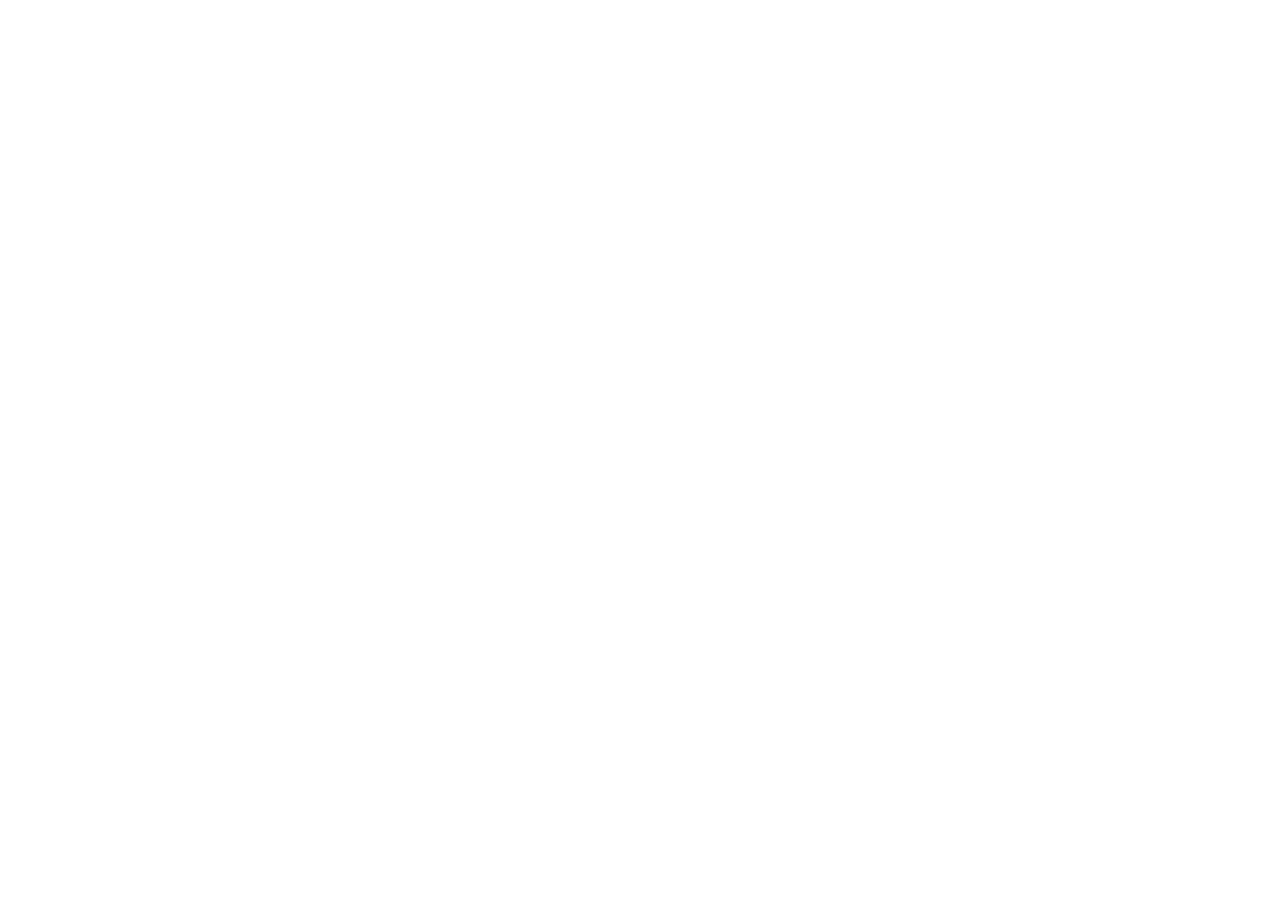
==== panda.html @ 5cc6fb47 "all basic files are added" ====
<!DOCTYPE html>
<html lang="en">
<head>
    <meta charset="UTF-8">
    <meta http-equiv="X-UA-Compatible" content="IE=edge">
    <meta name="viewport" content="width=device-width, initial-scale=1.0">
    <title>Panda Market</title>
    <!-- Bootstrap Stylesheet -->
    <link href="https://cdn.jsdelivr.net/npm/bootstrap@5.0.2/dist/css/bootstrap.min.css" rel="stylesheet" integrity="sha384-EVSTQN3/azprG1Anm3QDgpJLIm9Nao0Yz1ztcQTwFspd3yD65VohhpuuCOmLASjC" crossorigin="anonymous">

</head>
<body>
    










    <!-- Bootstrap Bundle Script -->
    <script src="https://cdn.jsdelivr.net/npm/bootstrap@5.0.2/dist/js/bootstrap.bundle.min.js" integrity="sha384-MrcW6ZMFYlzcLA8Nl+NtUVF0sA7MsXsP1UyJoMp4YLEuNSfAP+JcXn/tWtIaxVXM" crossorigin="anonymous"></script>
</body>
</html>
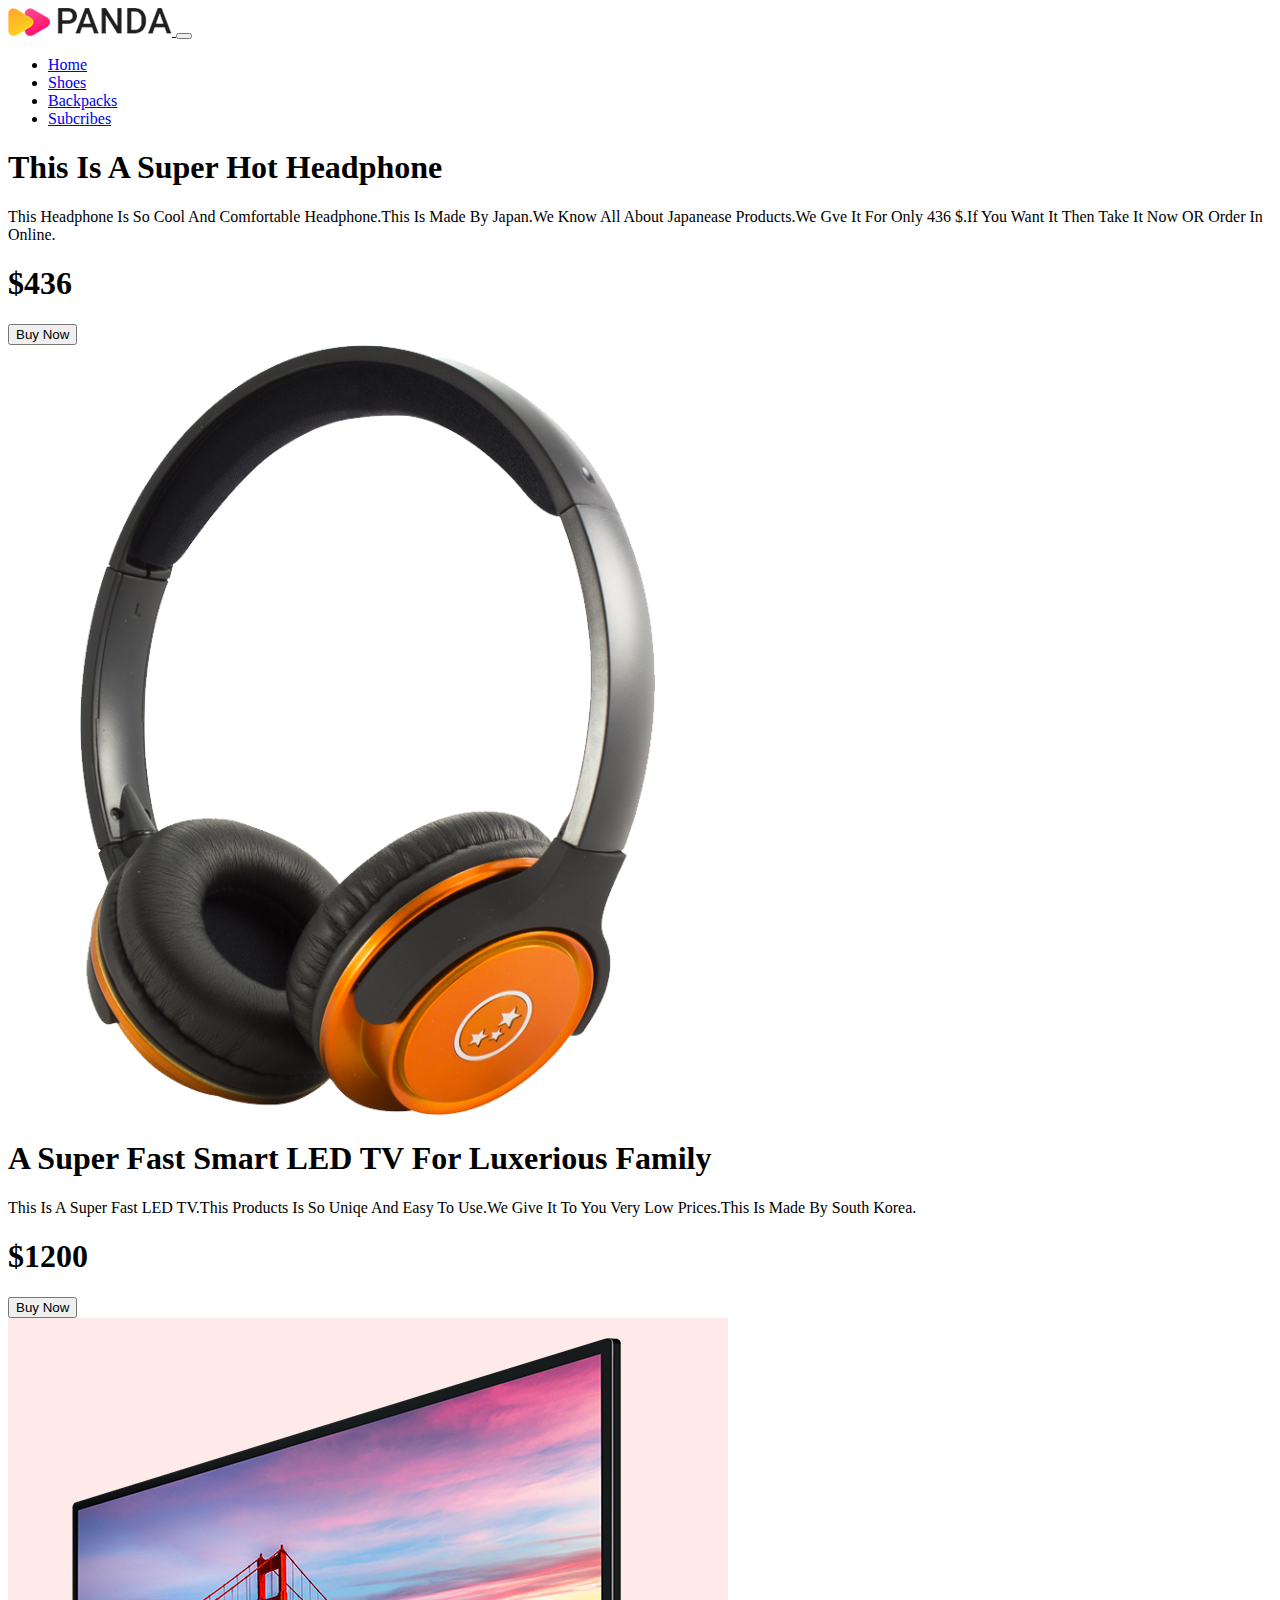
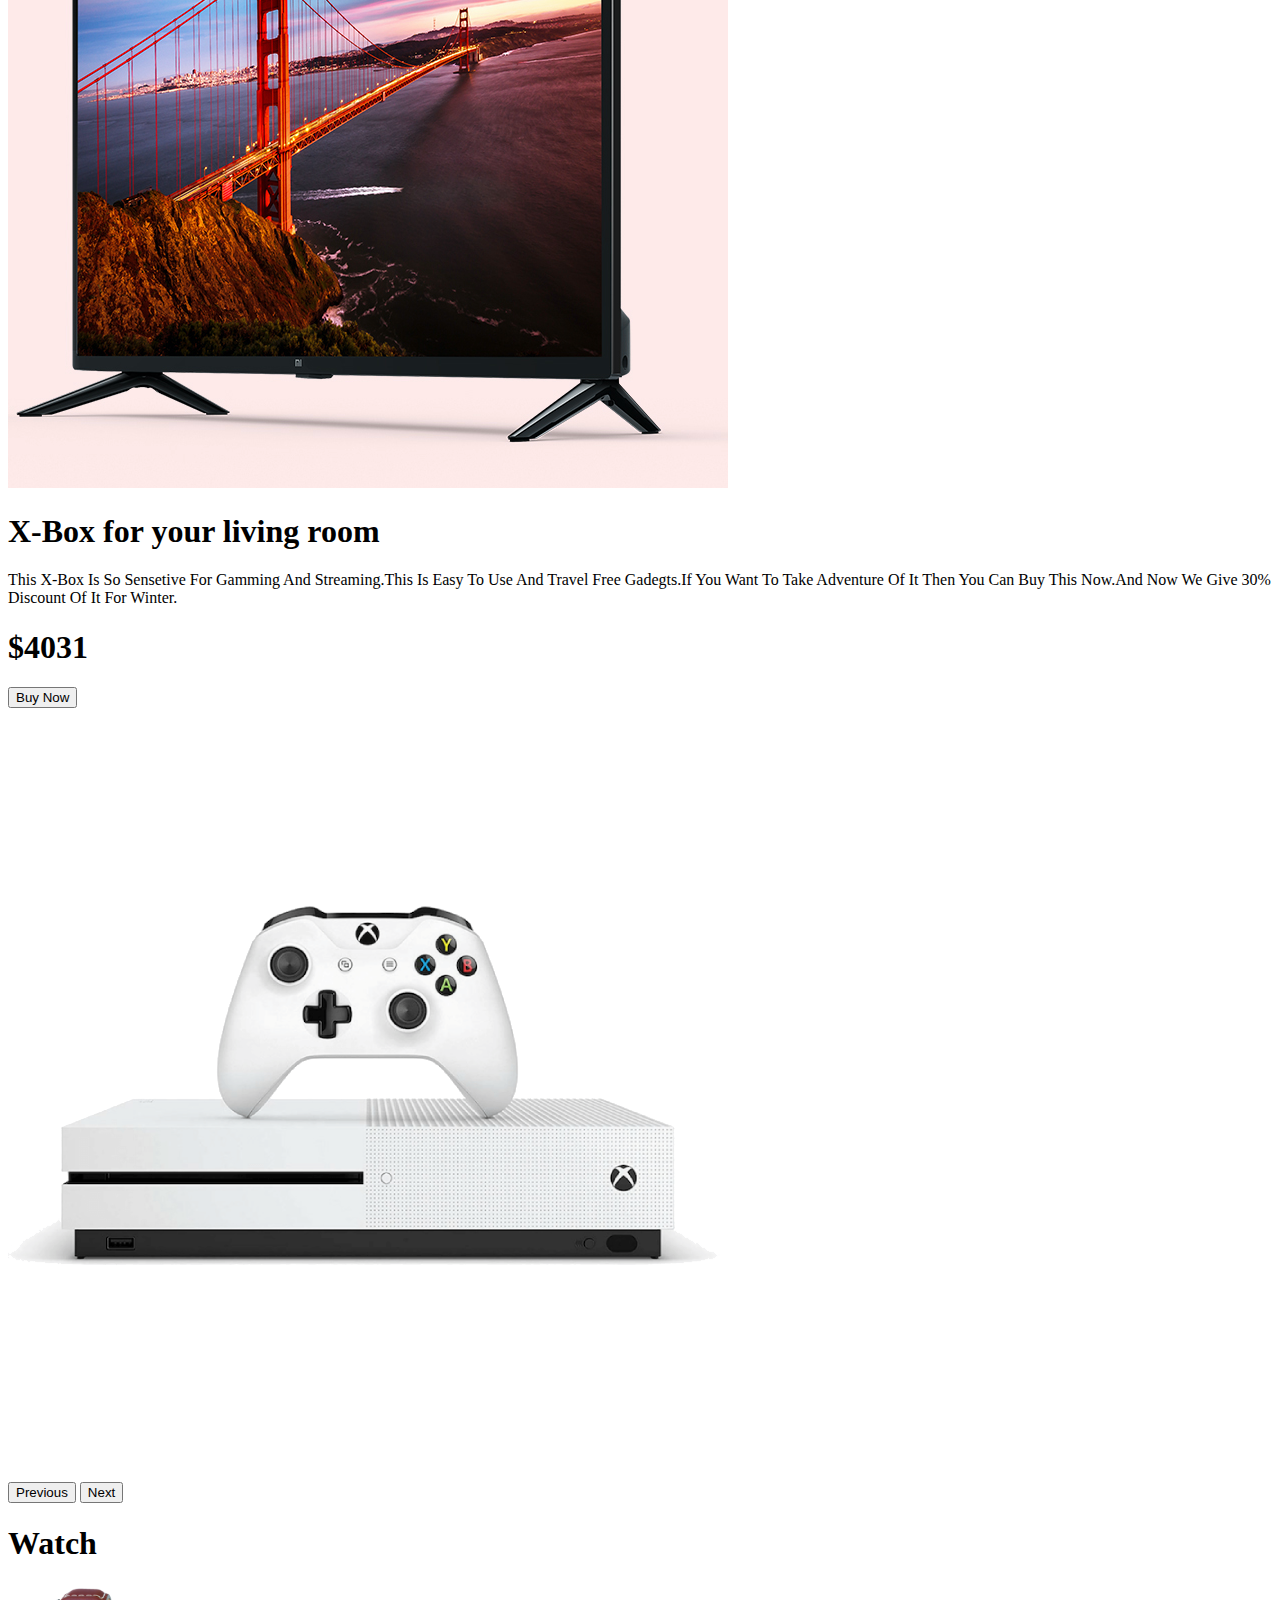
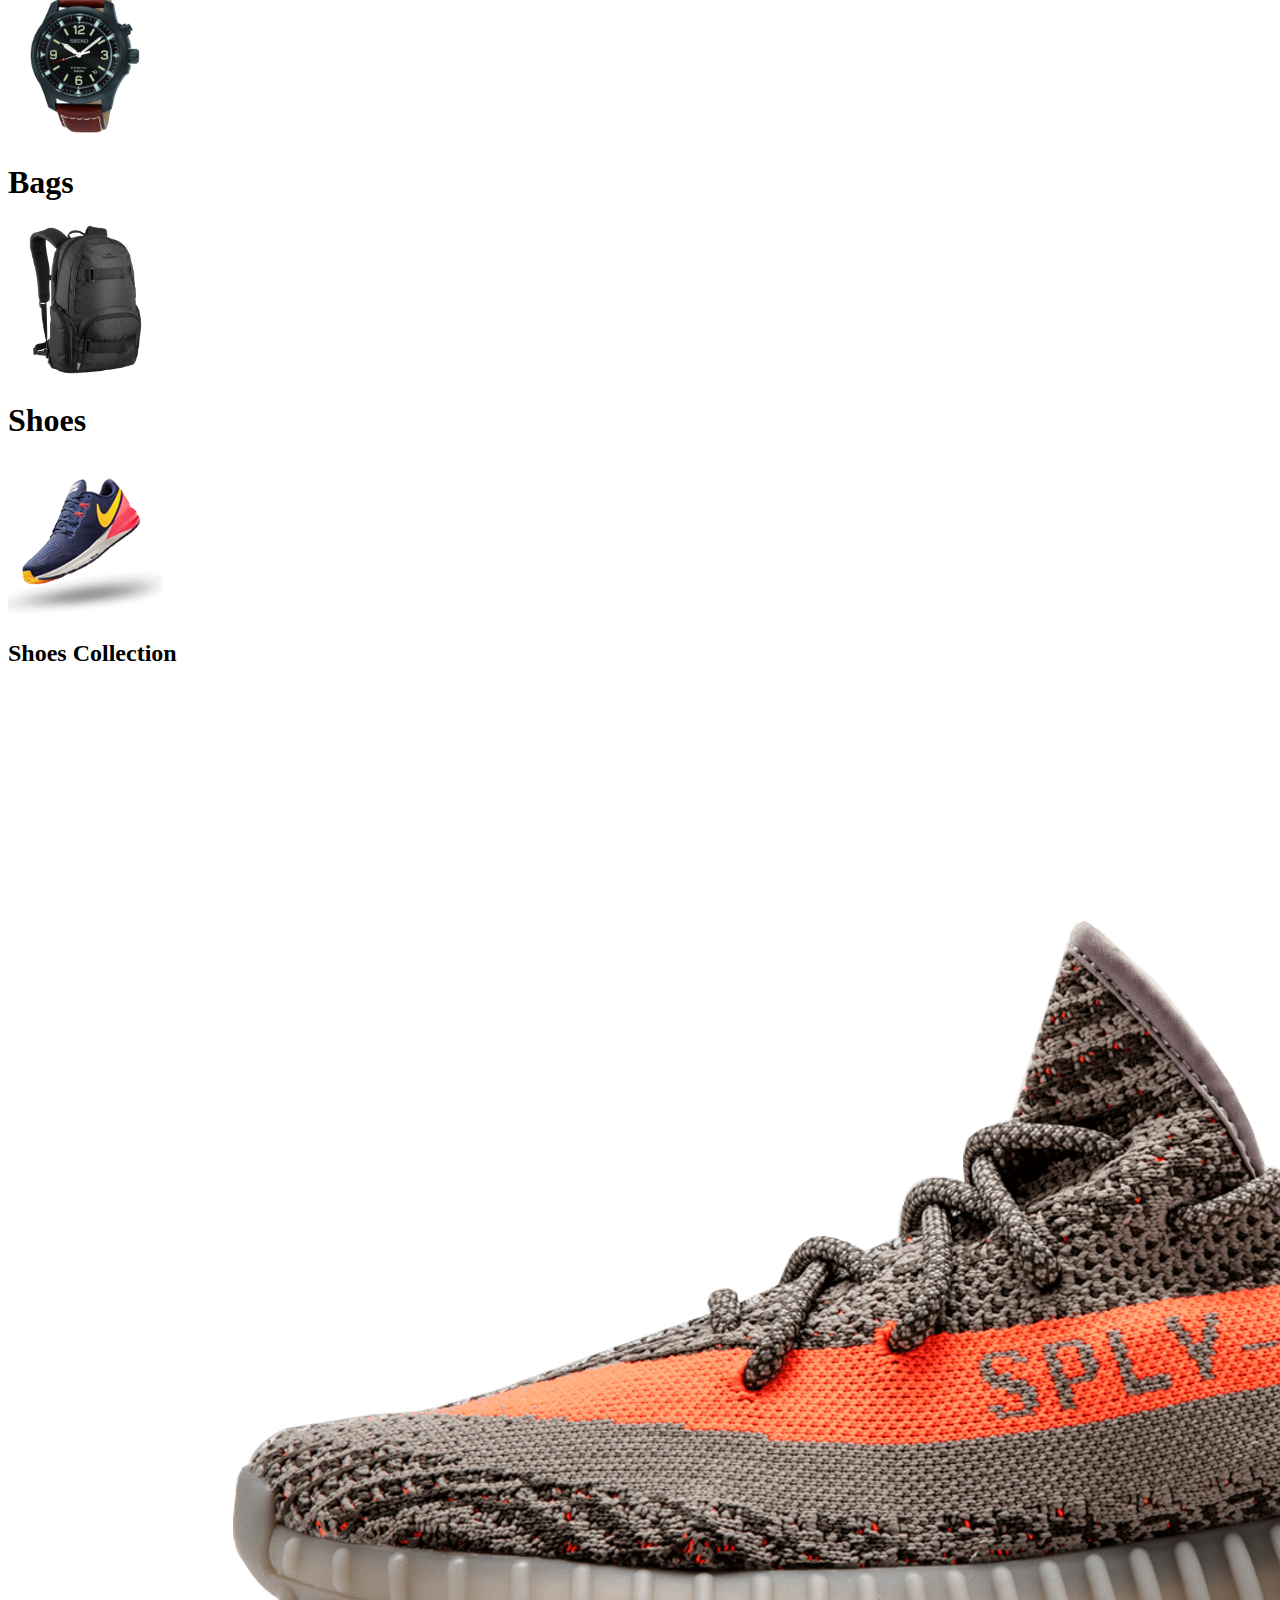
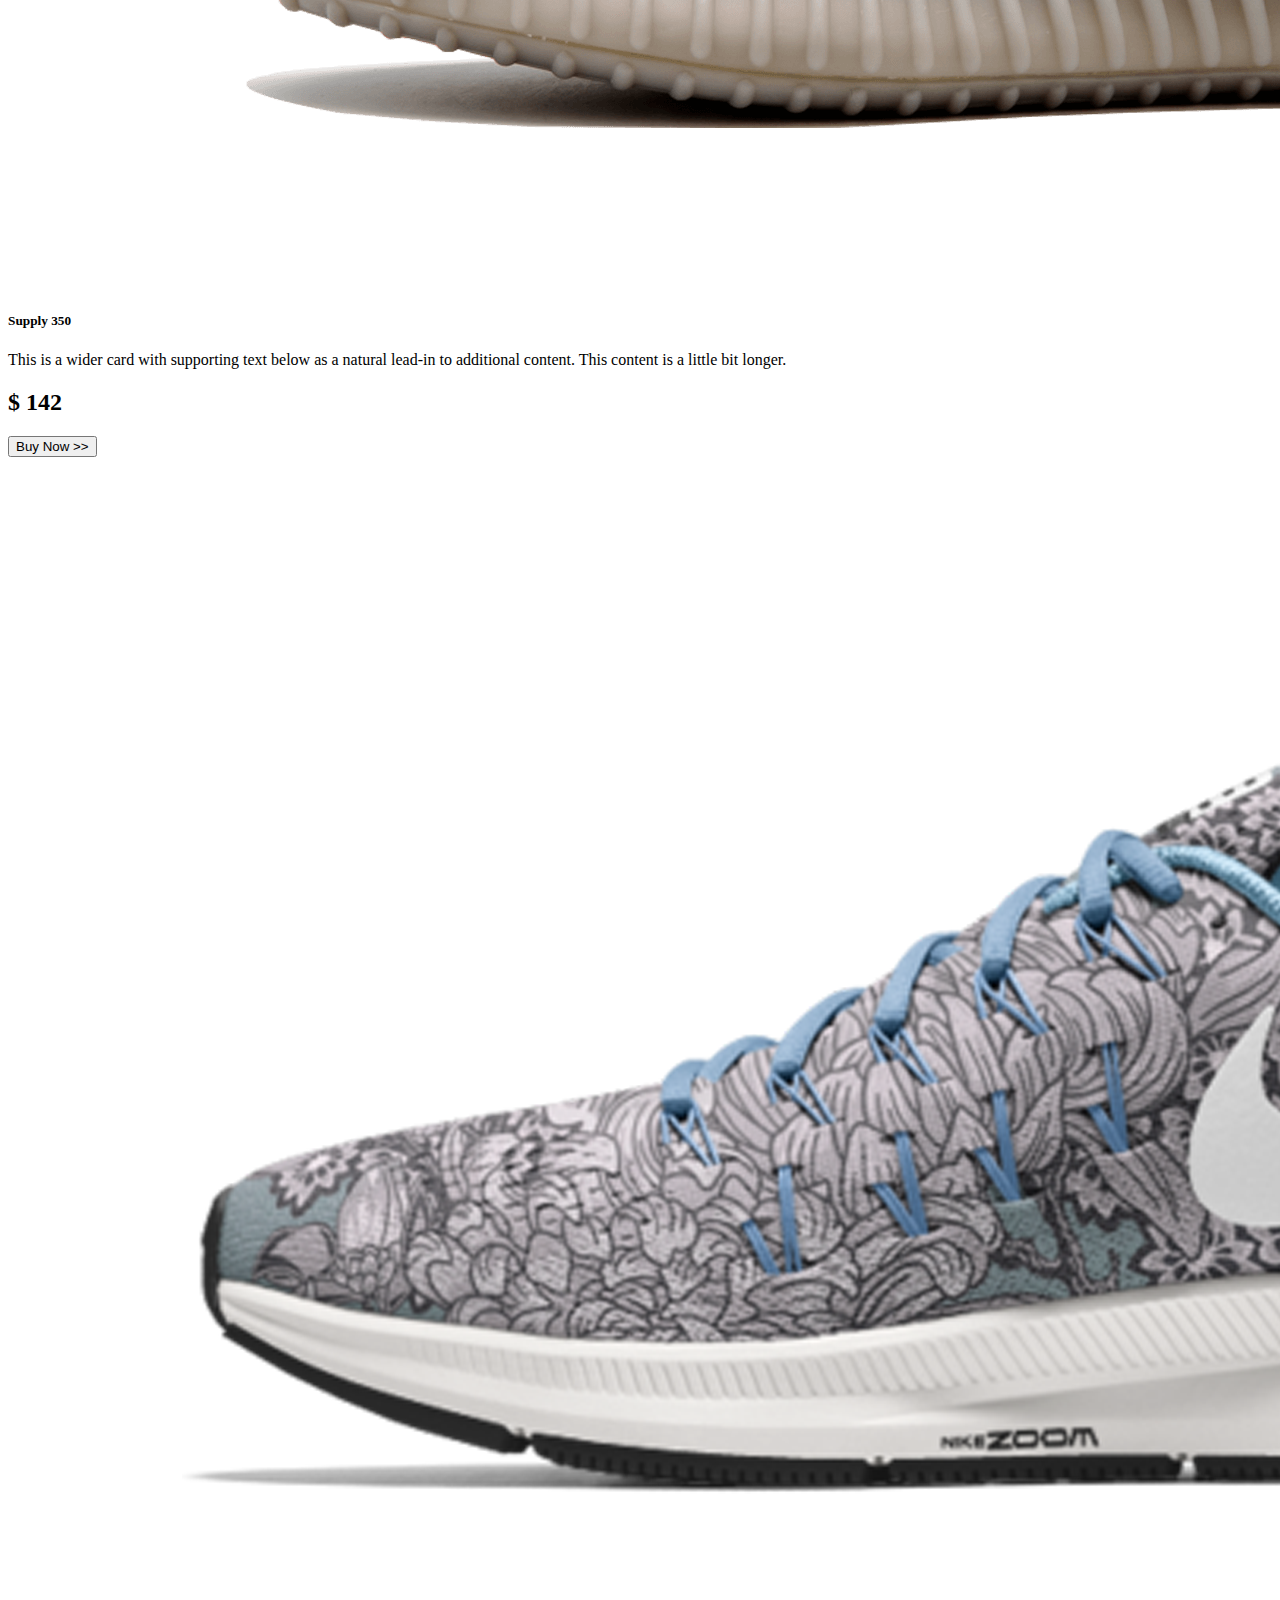
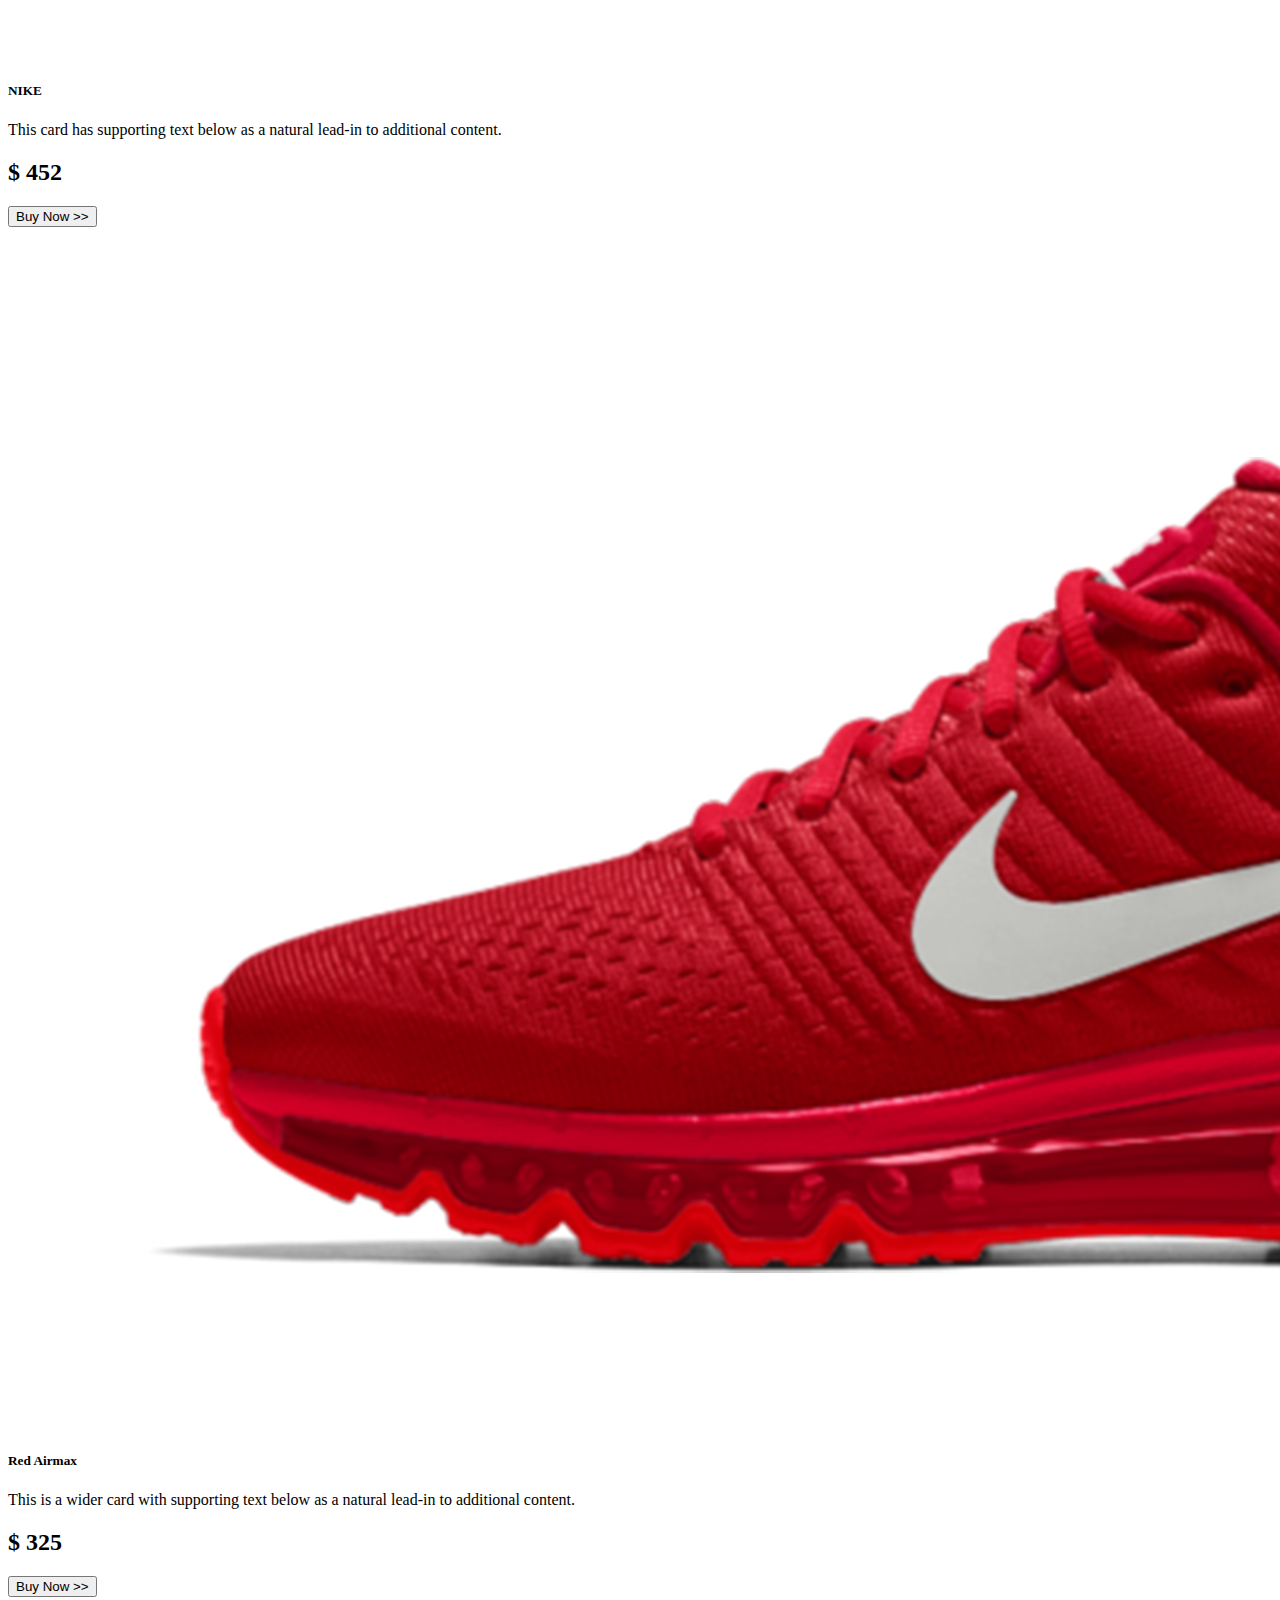
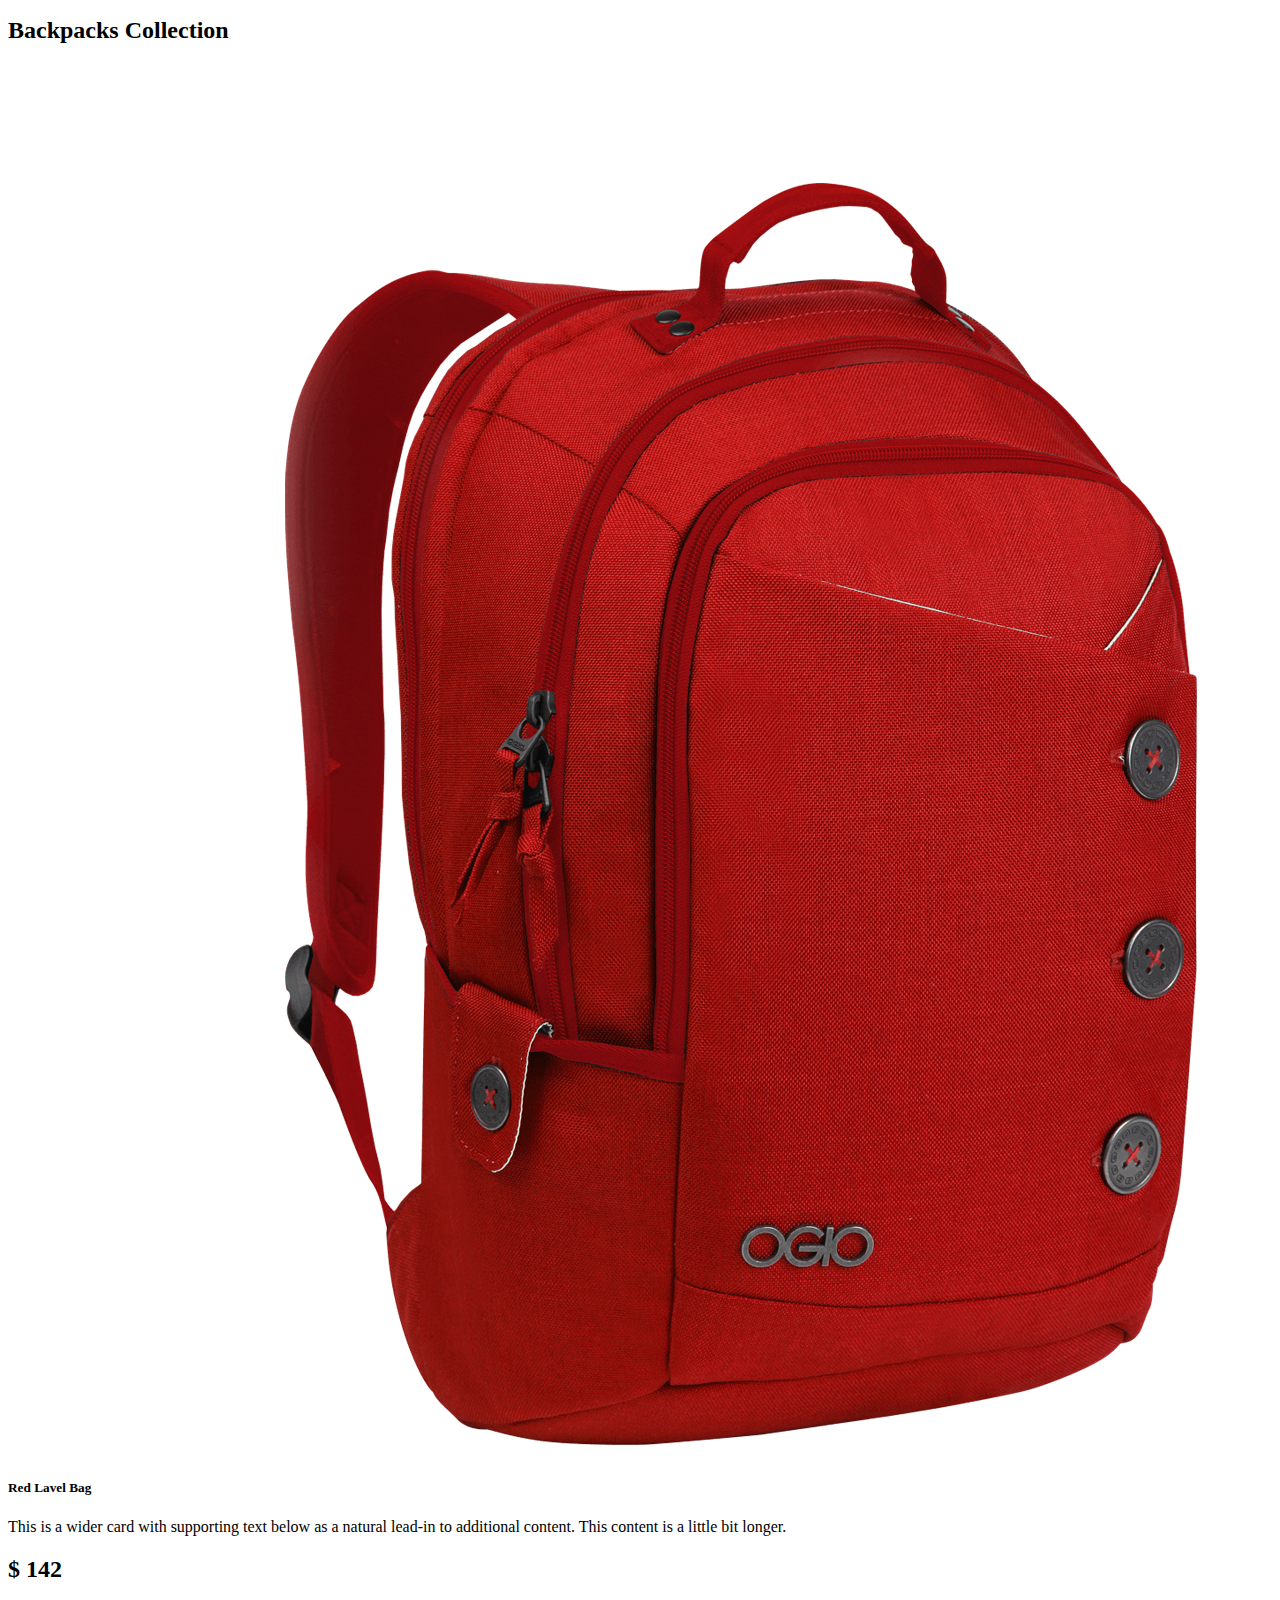
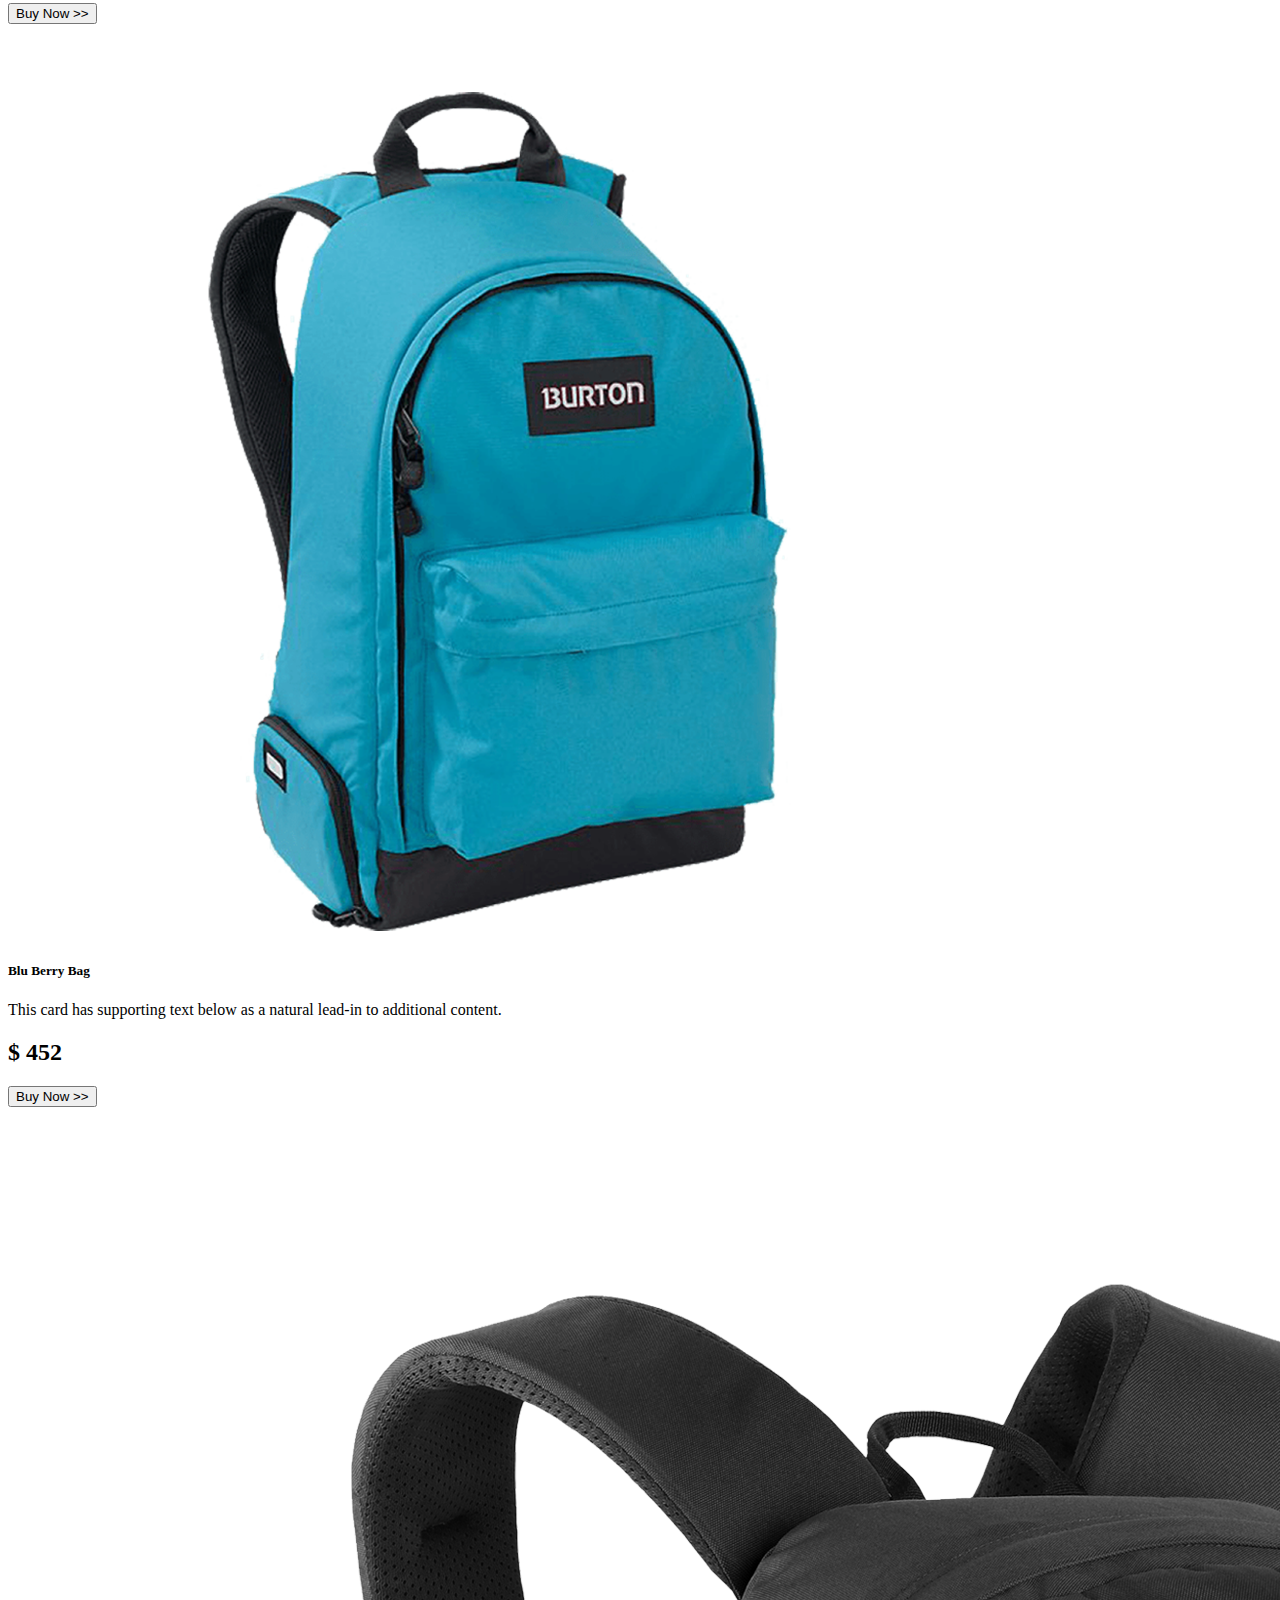
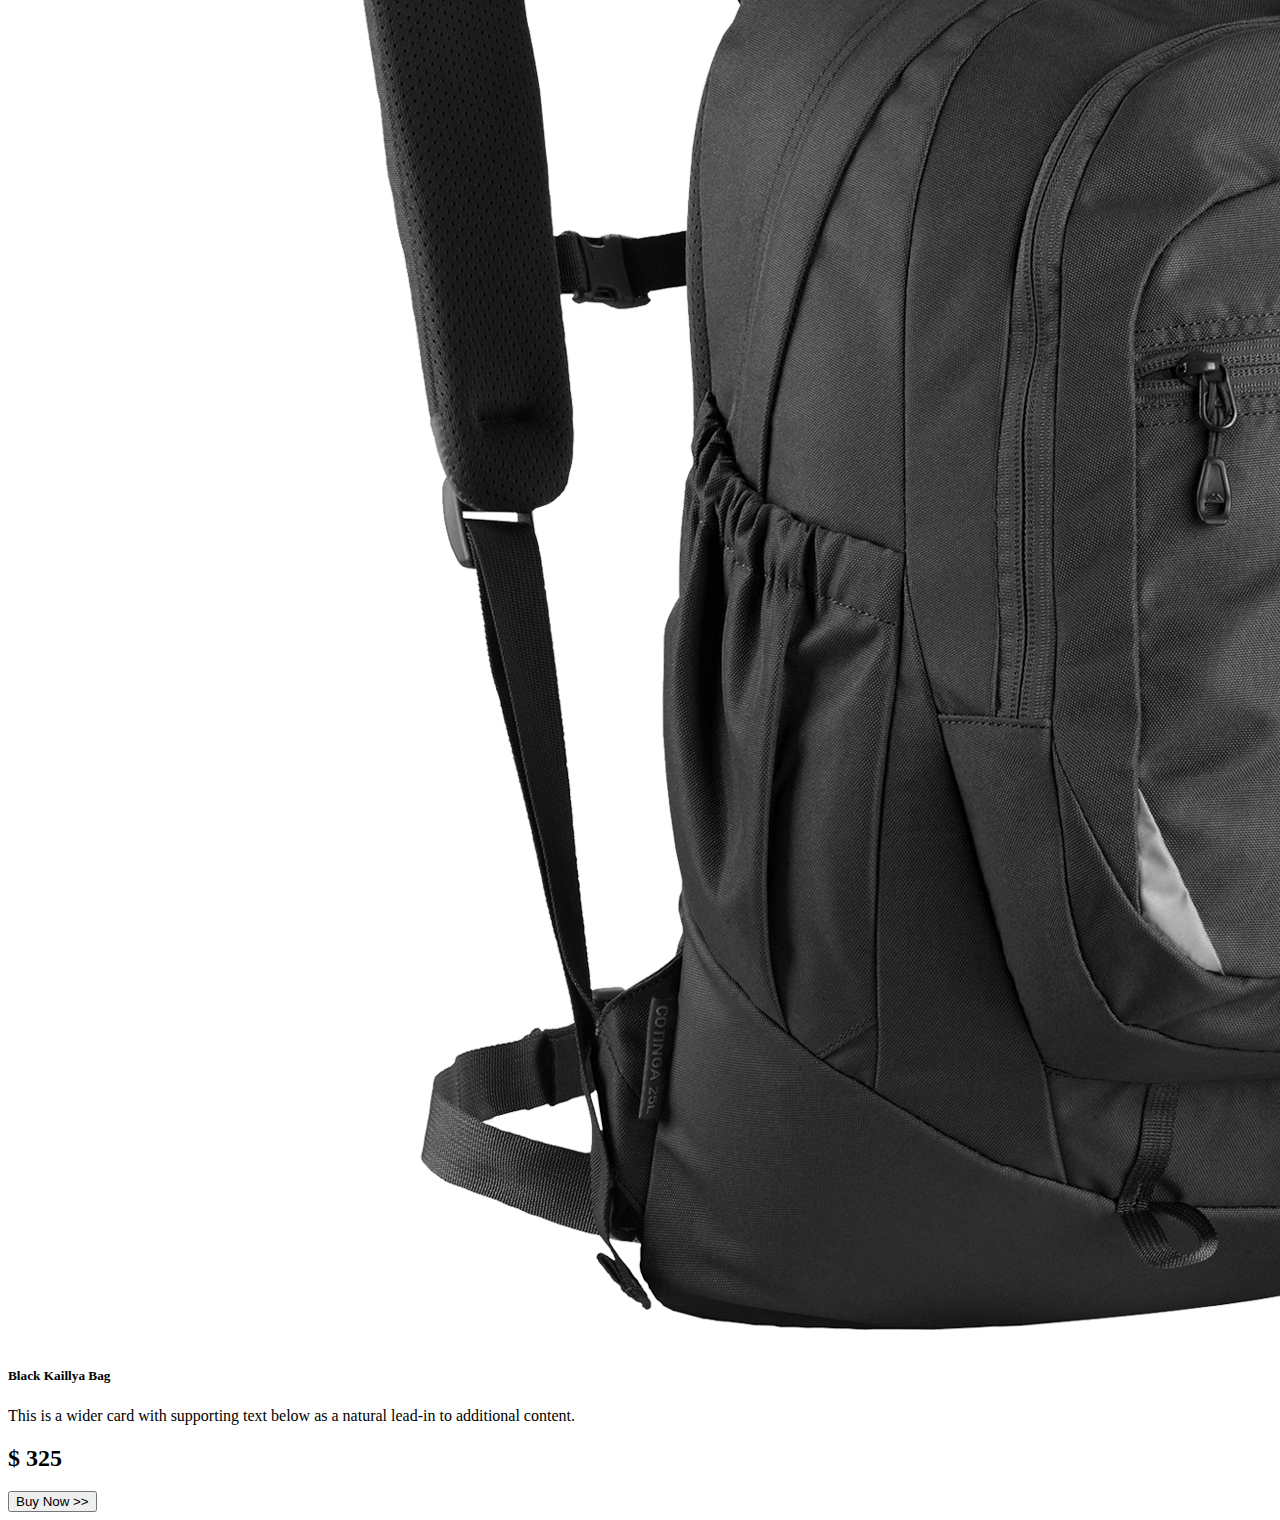
==== commit 8d500109: "main contents added with navbar" ====
--- a/panda.html
+++ b/panda.html
@@ -10,8 +10,210 @@
 
 </head>
 <body>
+    <!-- header start with bootstrap version 5 -->
+    <header>
+        <nav class="navbar navbar-expand-lg navbar-light bg-light">
+            <div class="container">
+              <a class="navbar-brand" href="#">
+                <img src="images/logo.png" alt="">
+              </a>
+              <button class="navbar-toggler" type="button" data-bs-toggle="collapse" data-bs-target="#navbarSupportedContent" aria-controls="navbarSupportedContent" aria-expanded="false" aria-label="Toggle navigation">
+                <span class="navbar-toggler-icon"></span>
+              </button>
+              <div class="collapse navbar-collapse" id="navbarSupportedContent">
+                <ul class="navbar-nav me-auto mb-2 mb-lg-0">
+                  <li class="nav-item">
+                    <a class="nav-link active" aria-current="page" href="#">Home</a>
+                  </li>
+                  <li class="nav-item">
+                    <a class="nav-link" href="#">Shoes</a>
+                  </li>
+                  <li class="nav-item">
+                    <a class="nav-link" href="#">Backpacks</a>
+                  </li>
+                  </li>
+                  <li class="nav-item">
+                    <a class="nav-link disabled" href="#" tabindex="-1" aria-disabled="true">Subcribes</a>
+                  </li>
+                </ul>
+              </div>
+            </div>
+          </nav>
+          <!-- image slider of bootstrap -->
+         <section class="container">
+            <div id="carouselExampleControls" class="carousel slide" data-bs-ride="carousel">
+                <div class="carousel-inner">
+                  <div class="carousel-item p-lg-5 active">
+                      <div class="rwo p-5 d-flex align-items-center bg-info bg-gradient rounded border border-2">
+                         <div class="col-lg-7 m-3">
+                           <h1>This Is A Super Hot Headphone</h1>
+                           <p>This Headphone Is So Cool And Comfortable Headphone.This Is Made By Japan.We Know All About Japanease Products.We Gve It For Only 436 $.If You Want It Then Take It Now OR Order In Online.</p>
+                           <h1>$436</h1>
+                           <button class="btn btn-warning">Buy Now</button>
+                         </div>
+                         
+                         <div class="col-lg-5 m-3">
+                            <img src="images/banner-images/headphone.png" class="d-block w-100" alt="...">
+                         </div>
+                      </div>
+                  </div>
+                  <div class="carousel-item p-5">
+                    <div class="rwo p-5 d-flex align-items-center bg-info bg-gradient rounded border border-2">
+                        <div class="col-lg-7 m-3">
+                          <h1>A Super Fast Smart LED TV For Luxerious Family</h1>
+                          <p>This Is A Super Fast LED TV.This Products Is So Uniqe And Easy To Use.We Give It To You Very Low Prices.This Is Made By  South Korea.</p>
+                          <h1>$1200</h1>
+                          <button class="btn btn-warning">Buy Now</button>
+                        </div>
+                        <div class="col-lg-5 m-3">
+                           <img src="images/banner-images/tv.png" class="d-block w-100" alt="...">
+                        </div>
+                     </div>
+                  </div>
+                  <div class="carousel-item p-5">
+                    <div class="rwo p-5 d-flex align-items-center bg-info bg-gradient rounded border border-2">
+                        <div class="col-lg-7 m-3">
+                          <h1>X-Box for your living room</h1>
+                          <p>This X-Box Is So Sensetive For Gamming And Streaming.This Is Easy To Use And Travel Free Gadegts.If You Want To Take Adventure Of It Then You Can Buy This Now.And Now We Give 30% Discount Of It For Winter.</p>
+                          <h1>$4031</h1>
+                          <button class="btn btn-warning">Buy Now</button>
+                        </div>
+                        
+                        <div class="col-lg-5 m-3">
+                           <img src="images/banner-images/xbox.png" class="d-block w-100" alt="...">
+                        </div>
+                     </div>
+                  </div>
+                </div>
+                <button class="carousel-control-prev" type="button" data-bs-target="#carouselExampleControls" data-bs-slide="prev">
+                  <span class="carousel-control-prev-icon" aria-hidden="true"></span>
+                  <span class="visually-hidden">Previous</span>
+                </button>
+                <button class="carousel-control-next" type="button" data-bs-target="#carouselExampleControls" data-bs-slide="next">
+                  <span class="carousel-control-next-icon" aria-hidden="true"></span>
+                  <span class="visually-hidden">Next</span>
+                </button>
+              </div>
+         </section>
+    </header>
+    <main>
+        <!-- Products Categories -->
+       <section class="container my-5">
+            <div class="row g-4">
+              <div class="col-lg-4 col-md-6 col-12">
+                <div class="p-3 border bg-warning d-flex align-items-center justify-content-between rounded-3">
+                   <h1 class="text-white">Watch</h1>
+                   <img src="images/categories/watch.png">
+                </div>
+              </div>
+              <div class="col-lg-4 col-md-6 col-12">
+                <div class="p-3 border bg-primary d-flex align-items-center justify-content-between rounded-3">
+                   <h1 class="text-white">Bags</h1>
+                   <img src="images/categories/bag.png">
+                </div>
+              </div>
+              <div class="col-lg-4 col-md-6 col-12">
+                <div class="p-3 border bg-danger d-flex align-items-center justify-content-between rounded-3">
+                   <h1 class="text-white">Shoes</h1>
+                   <img src="images/categories/shoes.png">
+                </div>
+              </div>
+            </div>
+       </section>
+       <section class="container">
+           <h2>Shoes Collection</h2>
+        <div class="row row-cols-1 row-cols-md-2 row-cols-lg-3 g-4">
+            <div class="col">
+              <div class="card border-0 shadow-lg h-100">
+                <img src="images/shoes/shoe-1.png" class="card-img-top" alt="...">
+                <div class="card-body">
+                  <h5 class="card-title">Supply 350</h5>
+                  <p class="card-text">This is a wider card with supporting text below as a natural lead-in to additional content. This content is a little bit longer.</p>
+                  <h2>$ 142</h2>
+                </div>
+                <div class="m-3">
+                 <button class="btn btn-warning">Buy Now >></button>
+                </div>
+              </div>
+            </div>
+            <div class="col">
+              <div class="card border-0 shadow-lg h-100">
+                <img src="images/shoes/shoe-2.png" class="card-img-top" alt="...">
+                <div class="card-body">
+                  <h5 class="card-title">NIKE</h5>
+                  <p class="card-text">This card has supporting text below as a natural lead-in to additional content.</p>
+                  <h2>$ 452</h2>
+                </div>
+                <div class="m-3">
+                    <button class="btn btn-warning">Buy Now >></button>
+                </div>
+              </div>
+            </div>
+            <div class="col">
+              <div class="card border-0 shadow-lg h-100">
+                <img src="images/shoes/shoe-3.png" class="card-img-top" alt="...">
+                <div class="card-body">
+                  <h5 class="card-title">Red Airmax</h5>
+                  <p class="card-text">This is a wider card with supporting text below as a natural lead-in to additional content.</p>
+                  <h2>$ 325</h2>
+                </div>
+                <div class="m-3">
+                    <button class="btn btn-warning">Buy Now >></button>
+                </div>
+              </div>
+            </div>
+          </div>
+       </section>
+       <section class="container mt-5">
+        <h2>Backpacks Collection</h2>
+     <div class="row row-cols-1 row-cols-md-2 row-cols-lg-3 g-4">
+         <div class="col">
+           <div class="card border-0 shadow-lg h-100">
+             <img src="images/bags/bag-1.png" class="card-img-top" alt="...">
+             <div class="card-body">
+               <h5 class="card-title">Red Lavel Bag</h5>
+               <p class="card-text">This is a wider card with supporting text below as a natural lead-in to additional content. This content is a little bit longer.</p>
+               <h2>$ 142</h2>
+             </div>
+             <div class="m-3">
+              <button class="btn btn-warning">Buy Now >></button>
+             </div>
+           </div>
+         </div>
+         <div class="col">
+           <div class="card border-0 shadow-lg h-100">
+             <img src="images/bags/bag-2.png" class="card-img-top" alt="...">
+             <div class="card-body">
+               <h5 class="card-title">Blu Berry Bag</h5>
+               <p class="card-text">This card has supporting text below as a natural lead-in to additional content.</p>
+               <h2>$ 452</h2>
+             </div>
+             <div class="m-3">
+                 <button class="btn btn-warning">Buy Now >></button>
+             </div>
+           </div>
+         </div>
+         <div class="col">
+           <div class="card border-0 shadow-lg h-100">
+             <img src="images/bags/bag-3.png" class="card-img-top" alt="...">
+             <div class="card-body">
+               <h5 class="card-title">Black Kaillya Bag</h5>
+               <p class="card-text">This is a wider card with supporting text below as a natural lead-in to additional content.</p>
+               <h2>$ 325</h2>
+             </div>
+             <div class="m-3">
+                 <button class="btn btn-warning">Buy Now >></button>
+             </div>
+           </div>
+         </div>
+       </div>
+    </section>
+    </main>
+
+    <footer>
+
+    </footer>
     
-
 
 
 
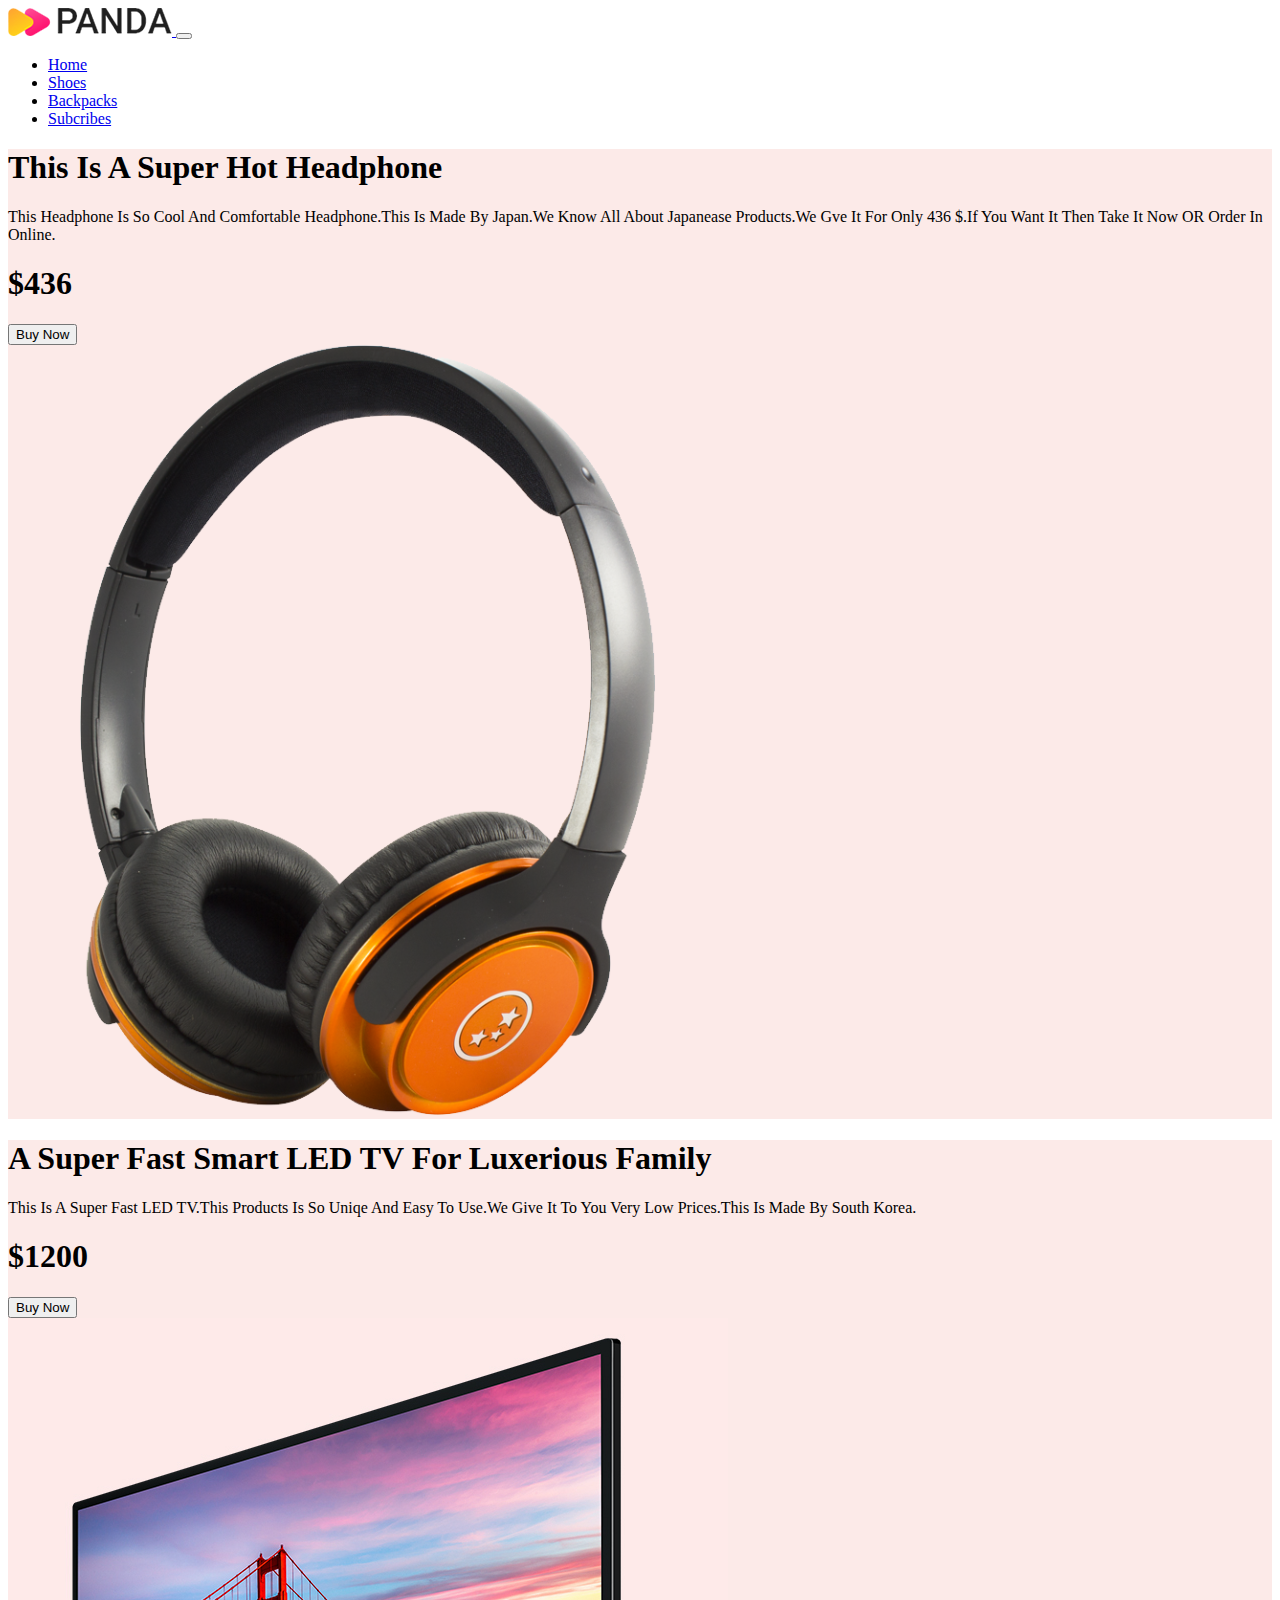
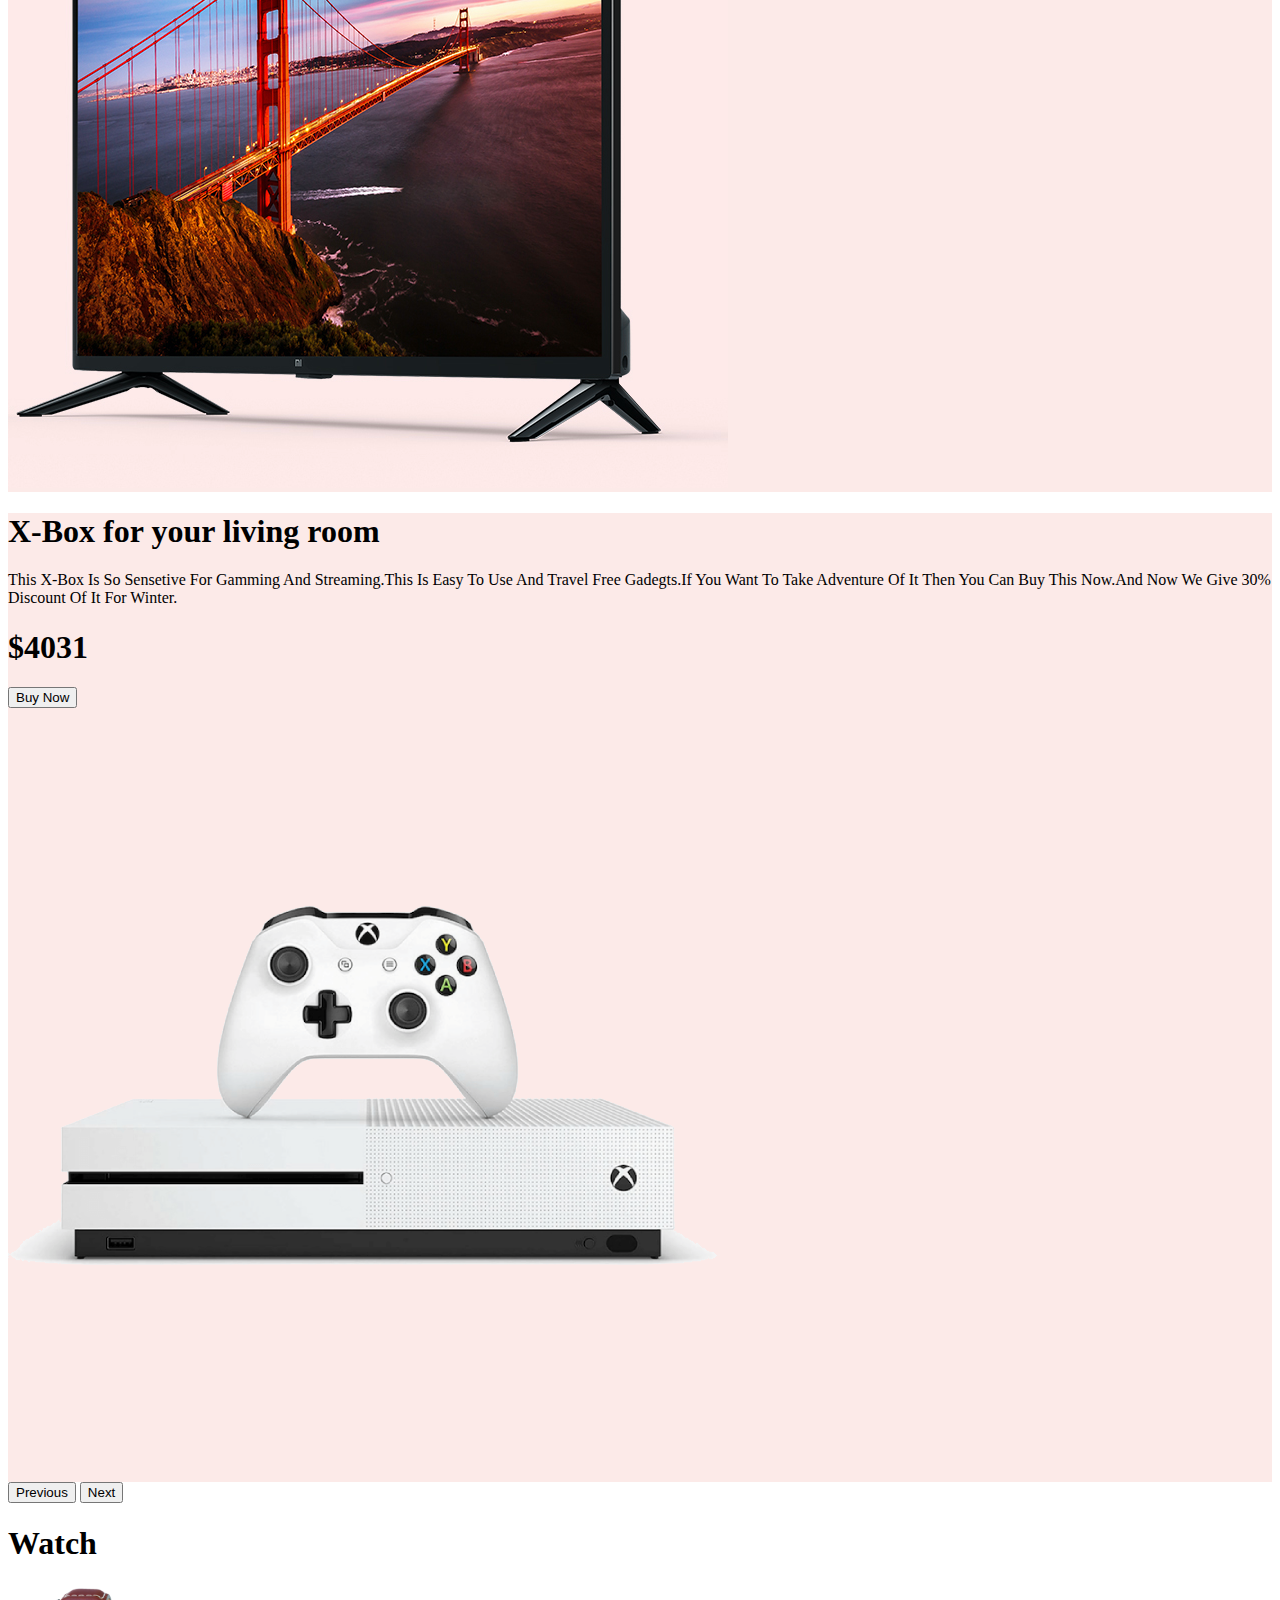
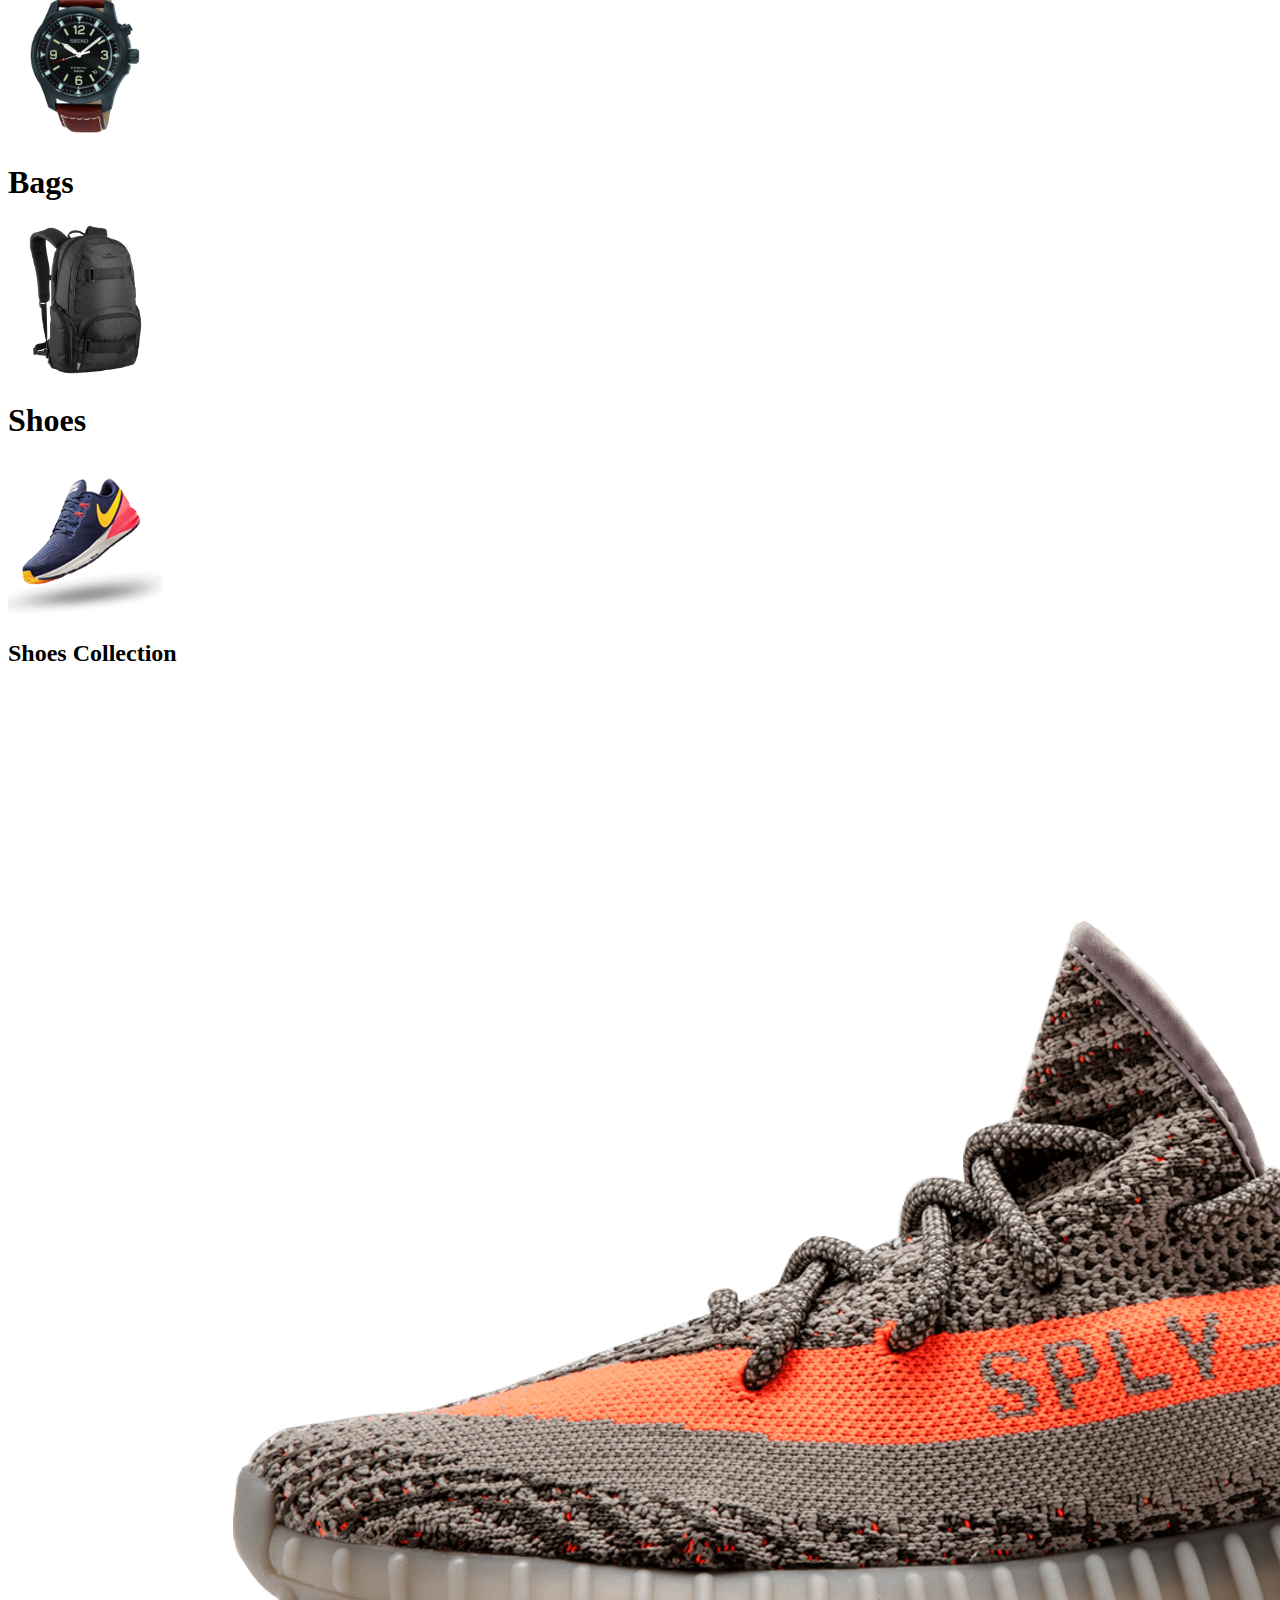
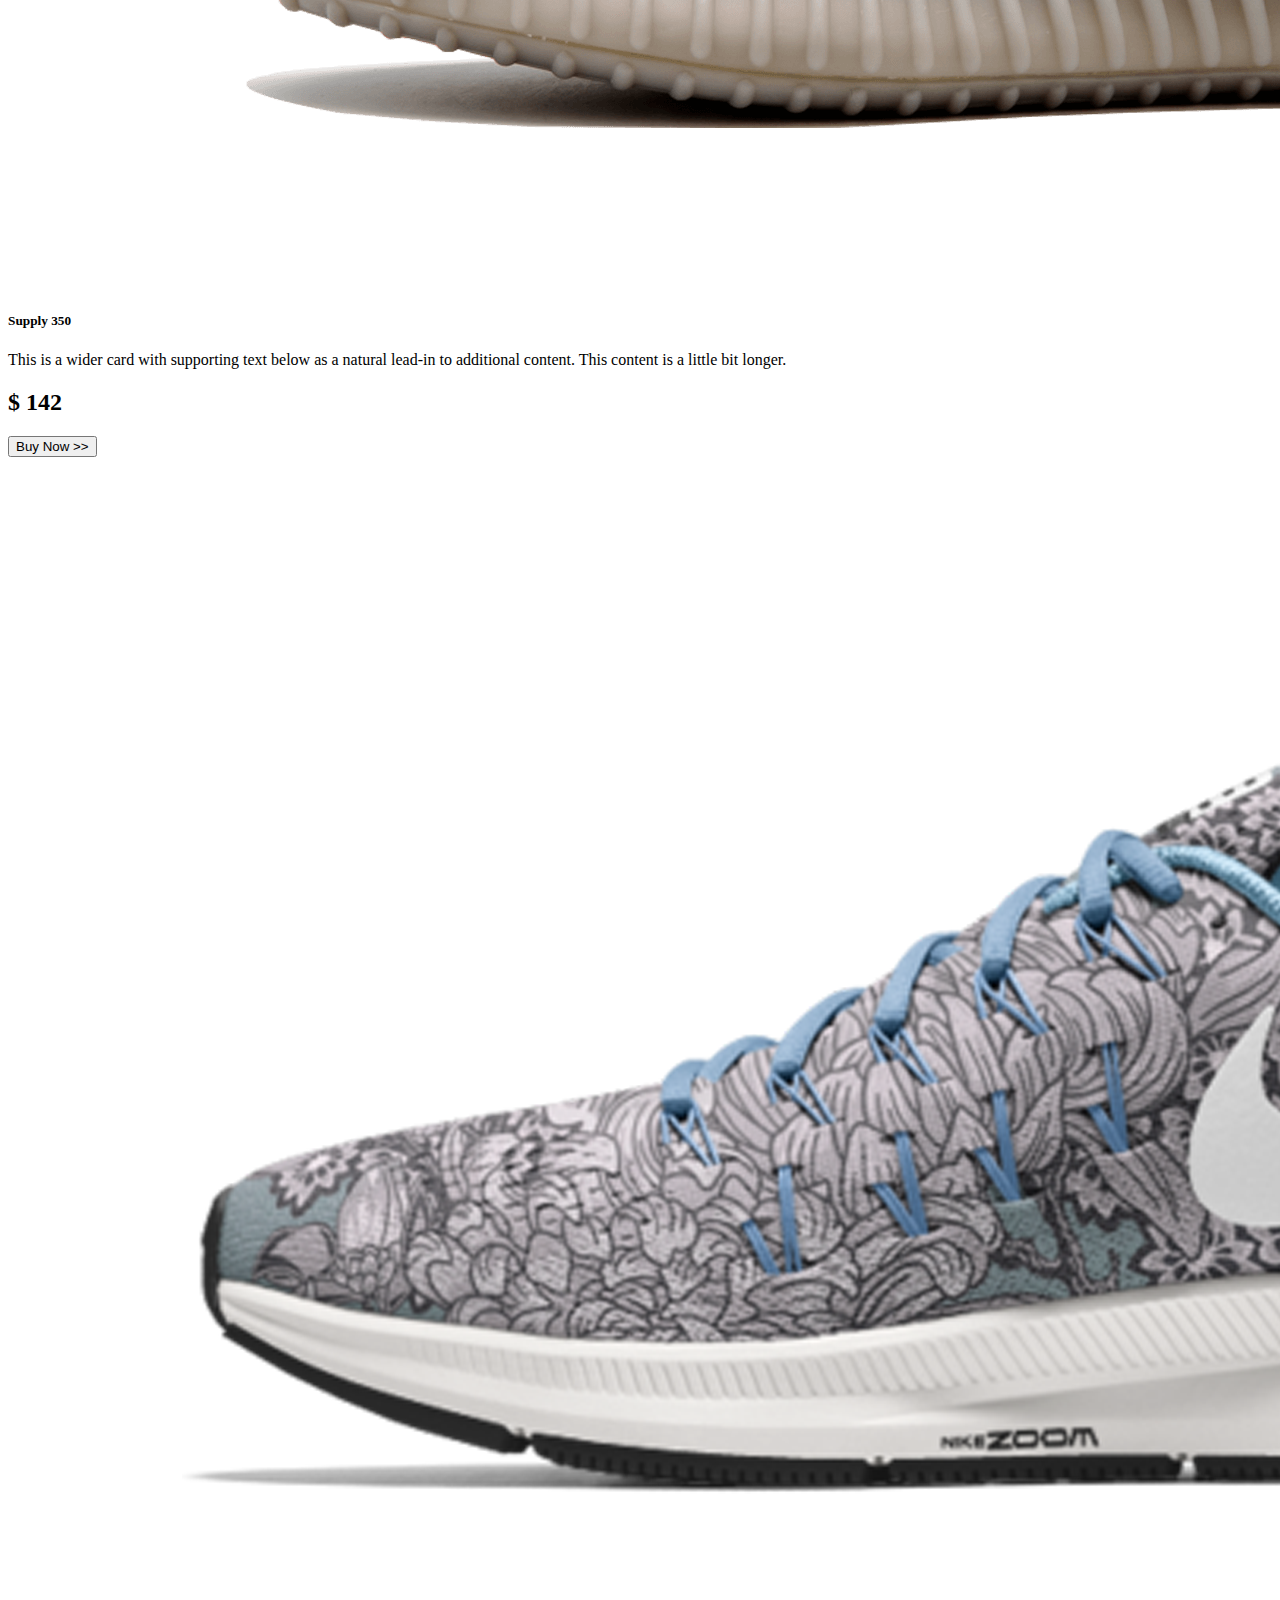
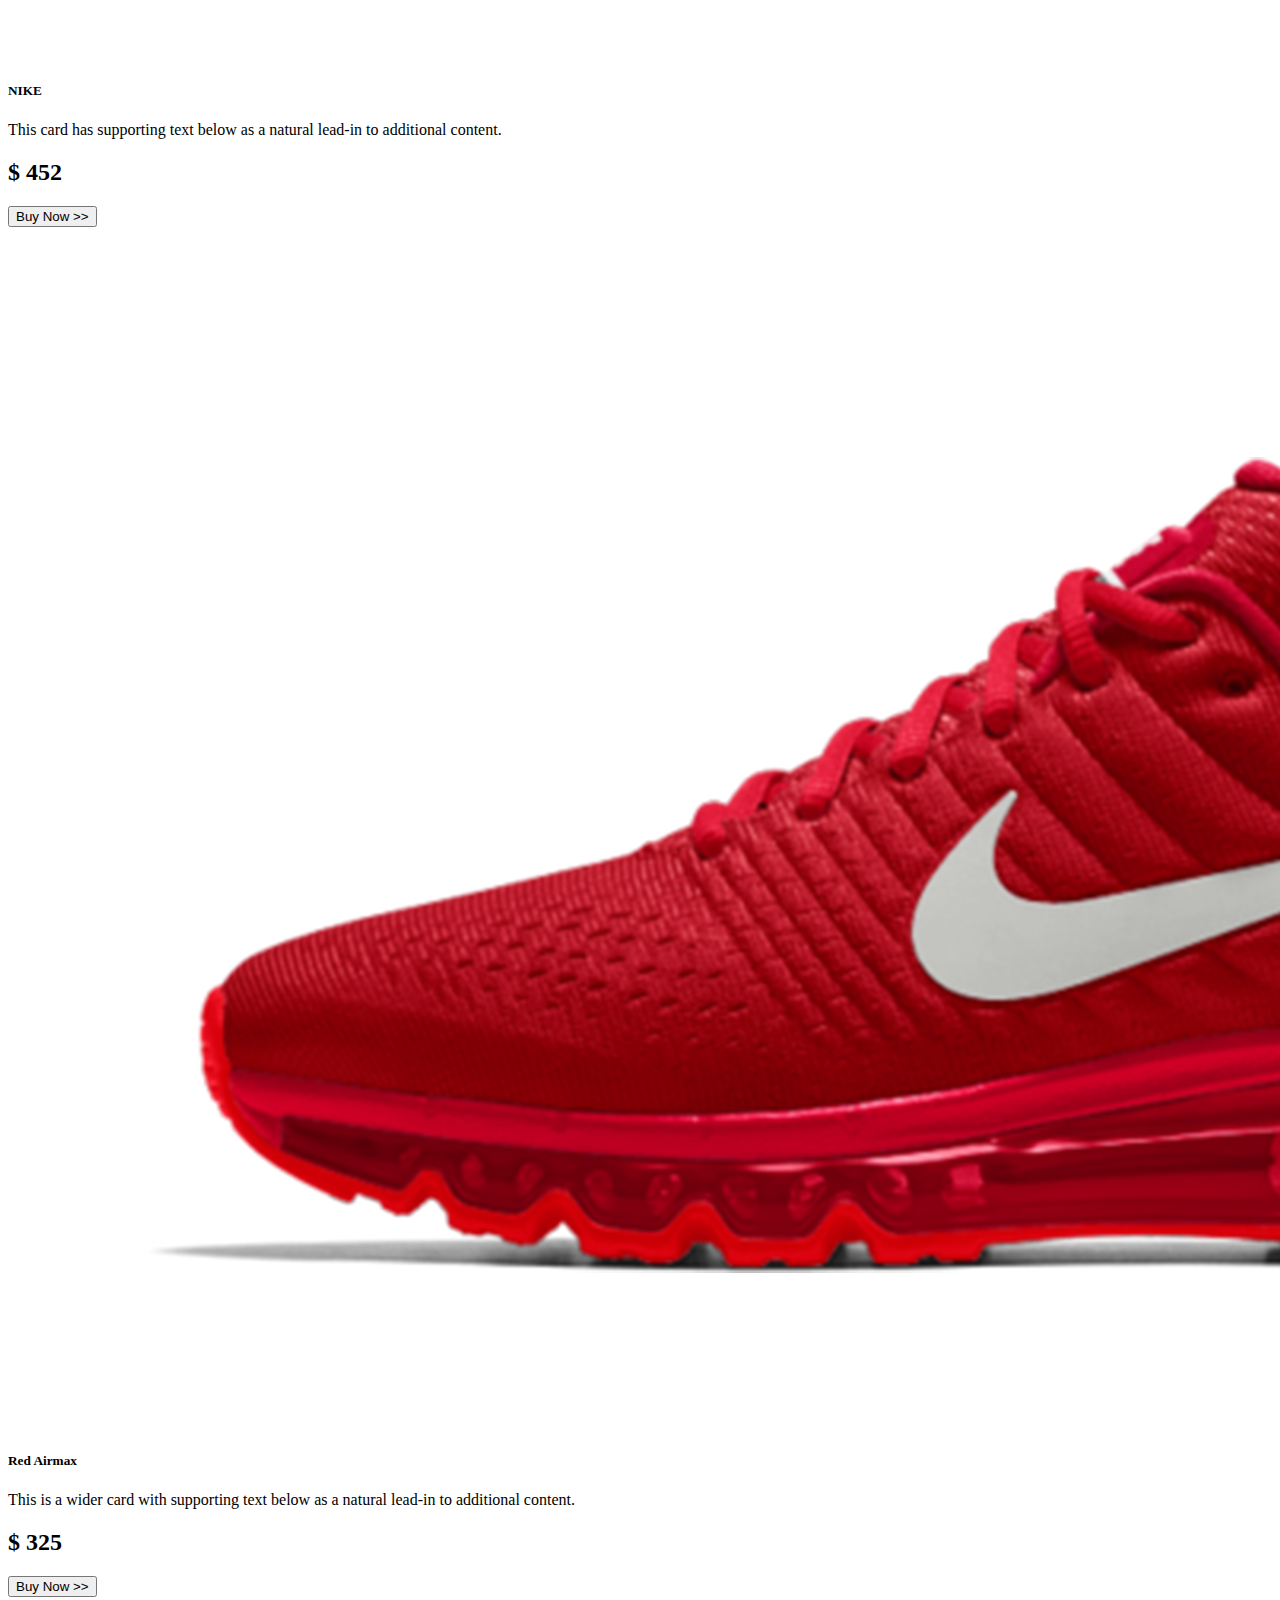
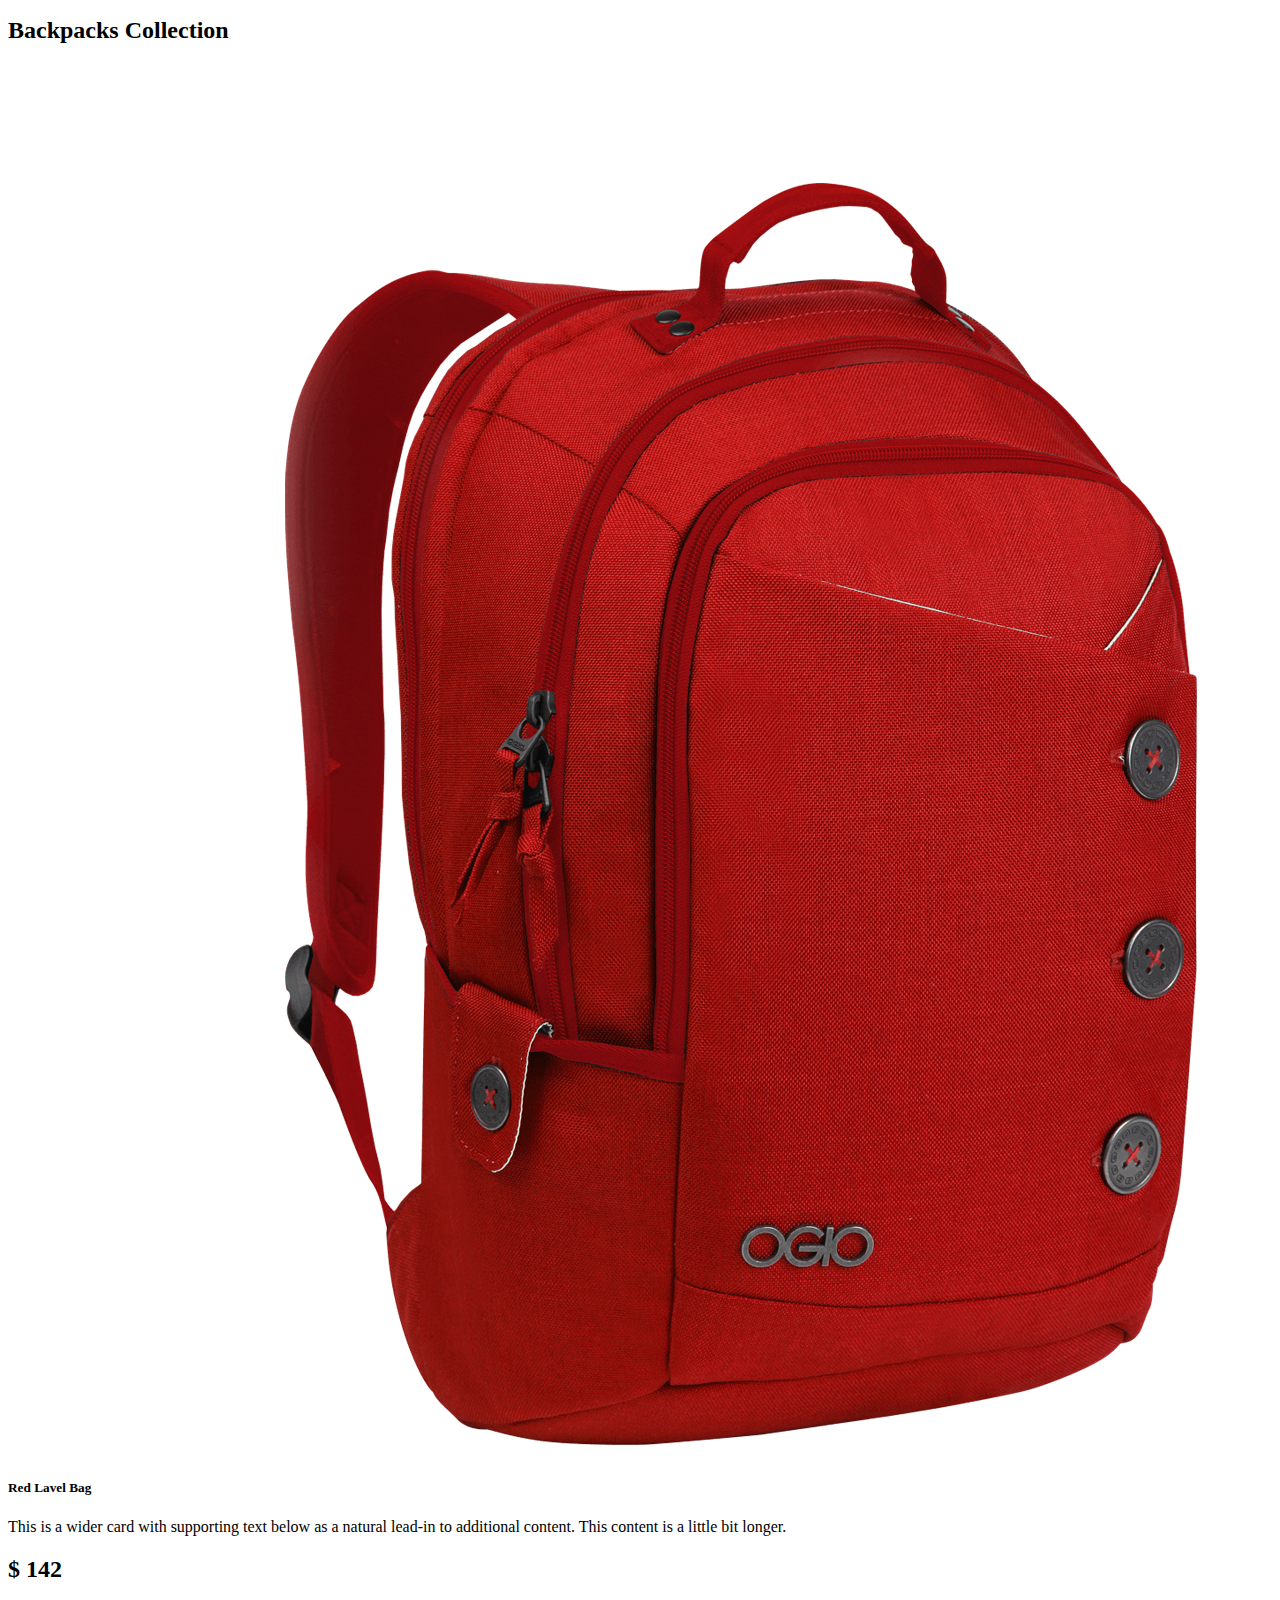
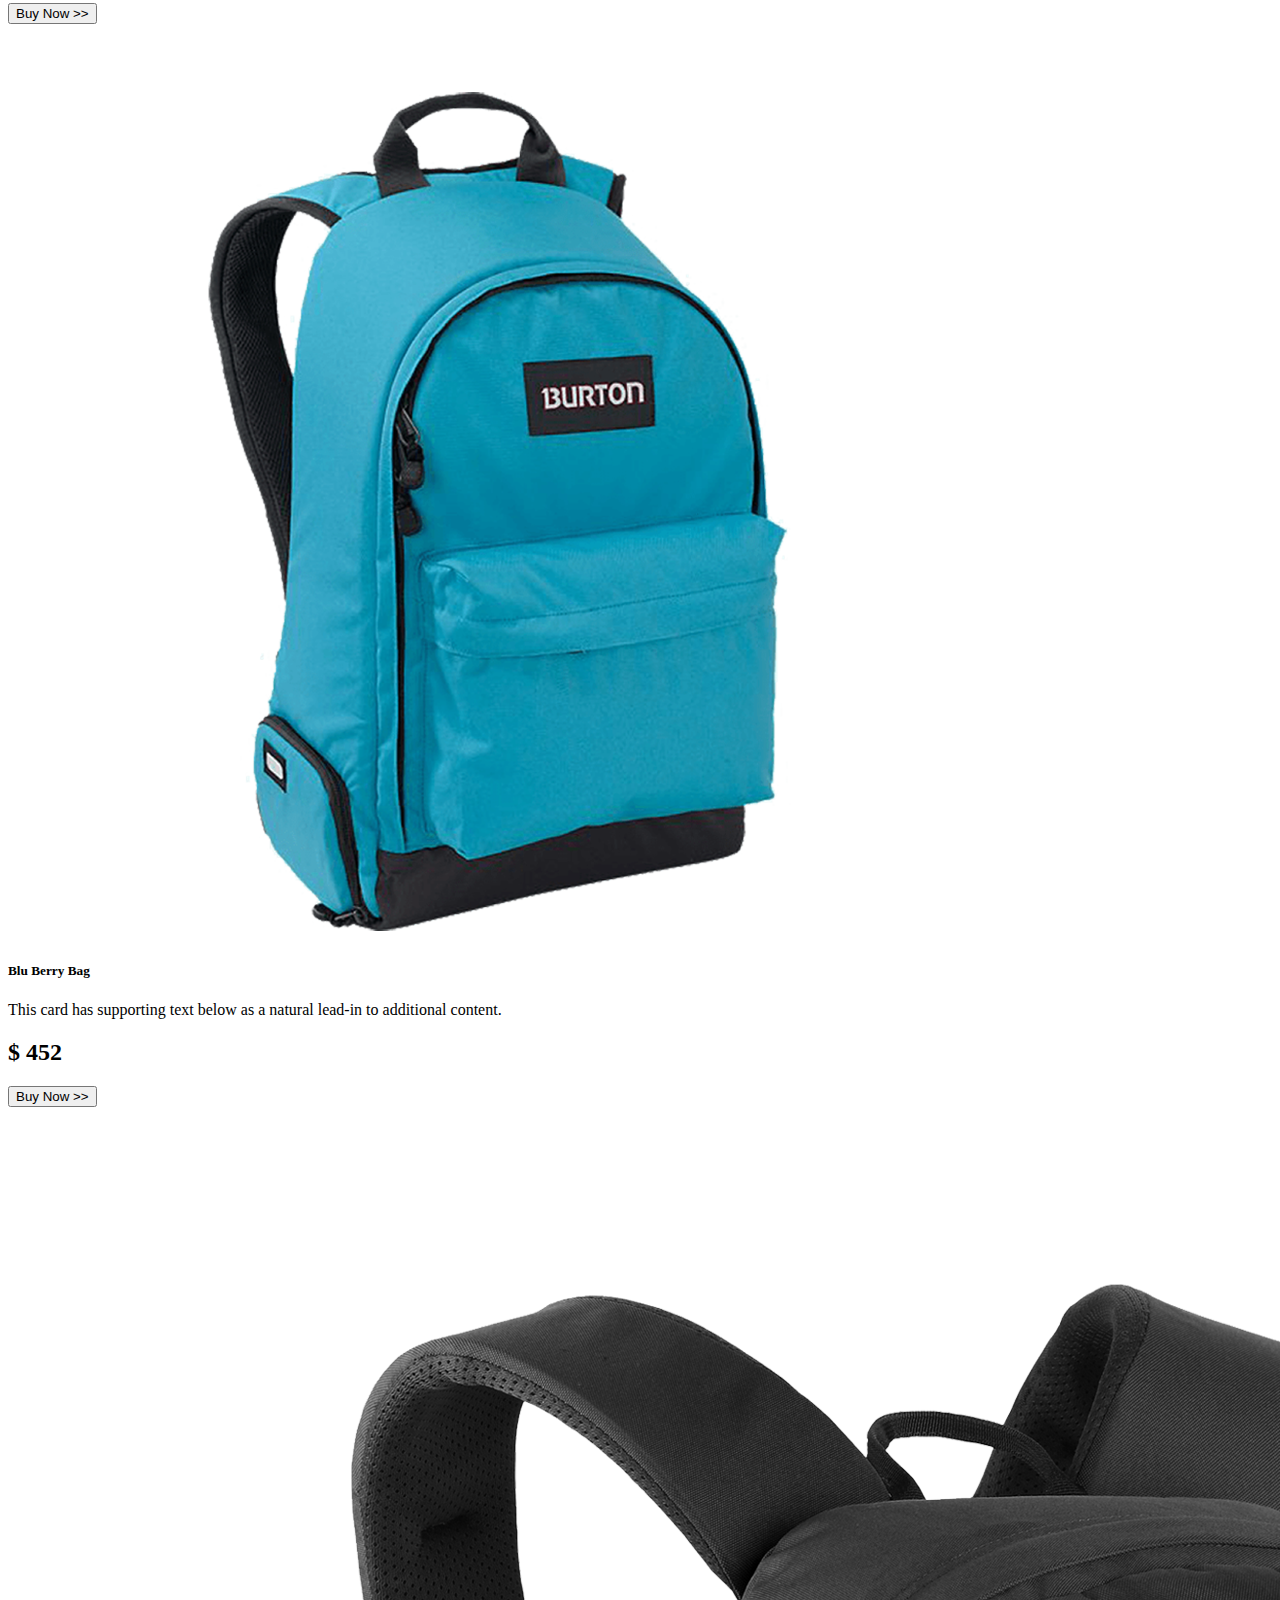
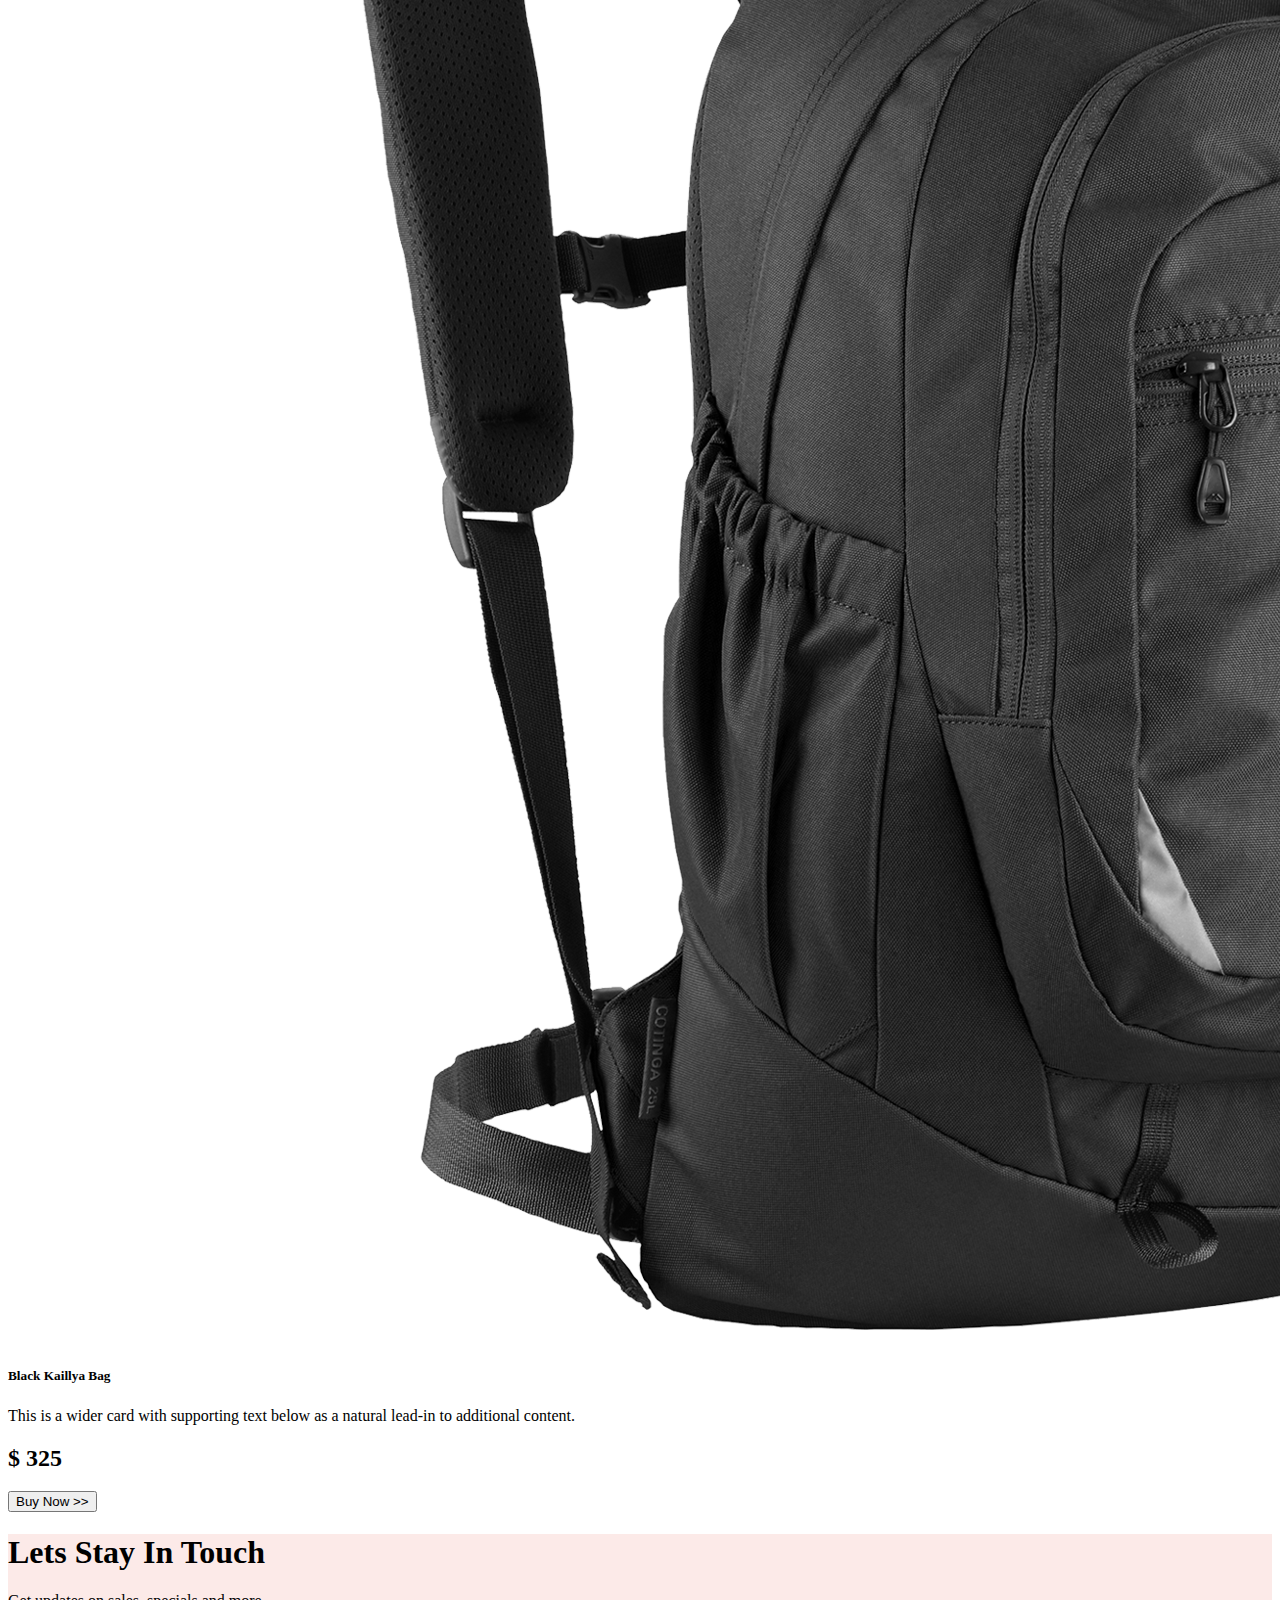
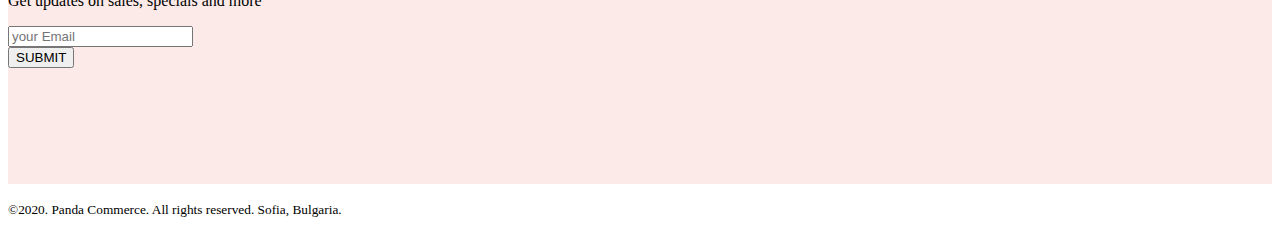
==== commit 7d63fcfd: "footer and bg color added" ====
--- a/panda.html
+++ b/panda.html
@@ -7,6 +7,7 @@
     <title>Panda Market</title>
     <!-- Bootstrap Stylesheet -->
     <link href="https://cdn.jsdelivr.net/npm/bootstrap@5.0.2/dist/css/bootstrap.min.css" rel="stylesheet" integrity="sha384-EVSTQN3/azprG1Anm3QDgpJLIm9Nao0Yz1ztcQTwFspd3yD65VohhpuuCOmLASjC" crossorigin="anonymous">
+    <link rel="stylesheet" href="css/style.css">
 
 </head>
 <body>
@@ -44,7 +45,7 @@
             <div id="carouselExampleControls" class="carousel slide" data-bs-ride="carousel">
                 <div class="carousel-inner">
                   <div class="carousel-item p-lg-5 active">
-                      <div class="rwo p-5 d-flex align-items-center bg-info bg-gradient rounded border border-2">
+                      <div class="rwo p-5 d-flex align-items-center panda-bg-info bg-gradient rounded border border-2">
                          <div class="col-lg-7 m-3">
                            <h1>This Is A Super Hot Headphone</h1>
                            <p>This Headphone Is So Cool And Comfortable Headphone.This Is Made By Japan.We Know All About Japanease Products.We Gve It For Only 436 $.If You Want It Then Take It Now OR Order In Online.</p>
@@ -58,7 +59,7 @@
                       </div>
                   </div>
                   <div class="carousel-item p-5">
-                    <div class="rwo p-5 d-flex align-items-center bg-info bg-gradient rounded border border-2">
+                    <div class="rwo p-5 d-flex align-items-center panda-bg-info bg-gradient rounded border border-2">
                         <div class="col-lg-7 m-3">
                           <h1>A Super Fast Smart LED TV For Luxerious Family</h1>
                           <p>This Is A Super Fast LED TV.This Products Is So Uniqe And Easy To Use.We Give It To You Very Low Prices.This Is Made By  South Korea.</p>
@@ -71,7 +72,7 @@
                      </div>
                   </div>
                   <div class="carousel-item p-5">
-                    <div class="rwo p-5 d-flex align-items-center bg-info bg-gradient rounded border border-2">
+                    <div class="rwo p-5 d-flex align-items-center panda-bg-info bg-gradient rounded border border-2">
                         <div class="col-lg-7 m-3">
                           <h1>X-Box for your living room</h1>
                           <p>This X-Box Is So Sensetive For Gamming And Streaming.This Is Easy To Use And Travel Free Gadegts.If You Want To Take Adventure Of It Then You Can Buy This Now.And Now We Give 30% Discount Of It For Winter.</p>
@@ -120,6 +121,7 @@
               </div>
             </div>
        </section>
+       <!-- shoes section -->
        <section class="container">
            <h2>Shoes Collection</h2>
         <div class="row row-cols-1 row-cols-md-2 row-cols-lg-3 g-4">
@@ -164,7 +166,8 @@
             </div>
           </div>
        </section>
-       <section class="container mt-5">
+       <!-- Bags section -->
+       <section class="container my-5">
         <h2>Backpacks Collection</h2>
      <div class="row row-cols-1 row-cols-md-2 row-cols-lg-3 g-4">
          <div class="col">
@@ -208,15 +211,22 @@
          </div>
        </div>
     </section>
+    <!-- subscribes -->
+    <section style="height: 250px;" class="container panda-bg-info d-flex justify-content-center align-items-center rounded-3">
+        <div>
+            <h1>Lets Stay In Touch</h1>
+        <p>Get updates on sales, specials and more</p>
+        <input type="" placeholder="your Email"><br>
+        <button class="btn btn-warning">SUBMIT</button>
+        </div>
+    </section>
     </main>
 
-    <footer>
-
+    <footer class="mt-5 text-center">
+        <p><small>©2020. Panda Commerce. All rights reserved. Sofia, Bulgaria.</small></p>
+     
     </footer>
     
-
-
-
 
 
 
--- a/css/style.css
+++ b/css/style.css
@@ -0,0 +1,3 @@
+.panda-bg-info {
+  background-color: #fceae8;
+}
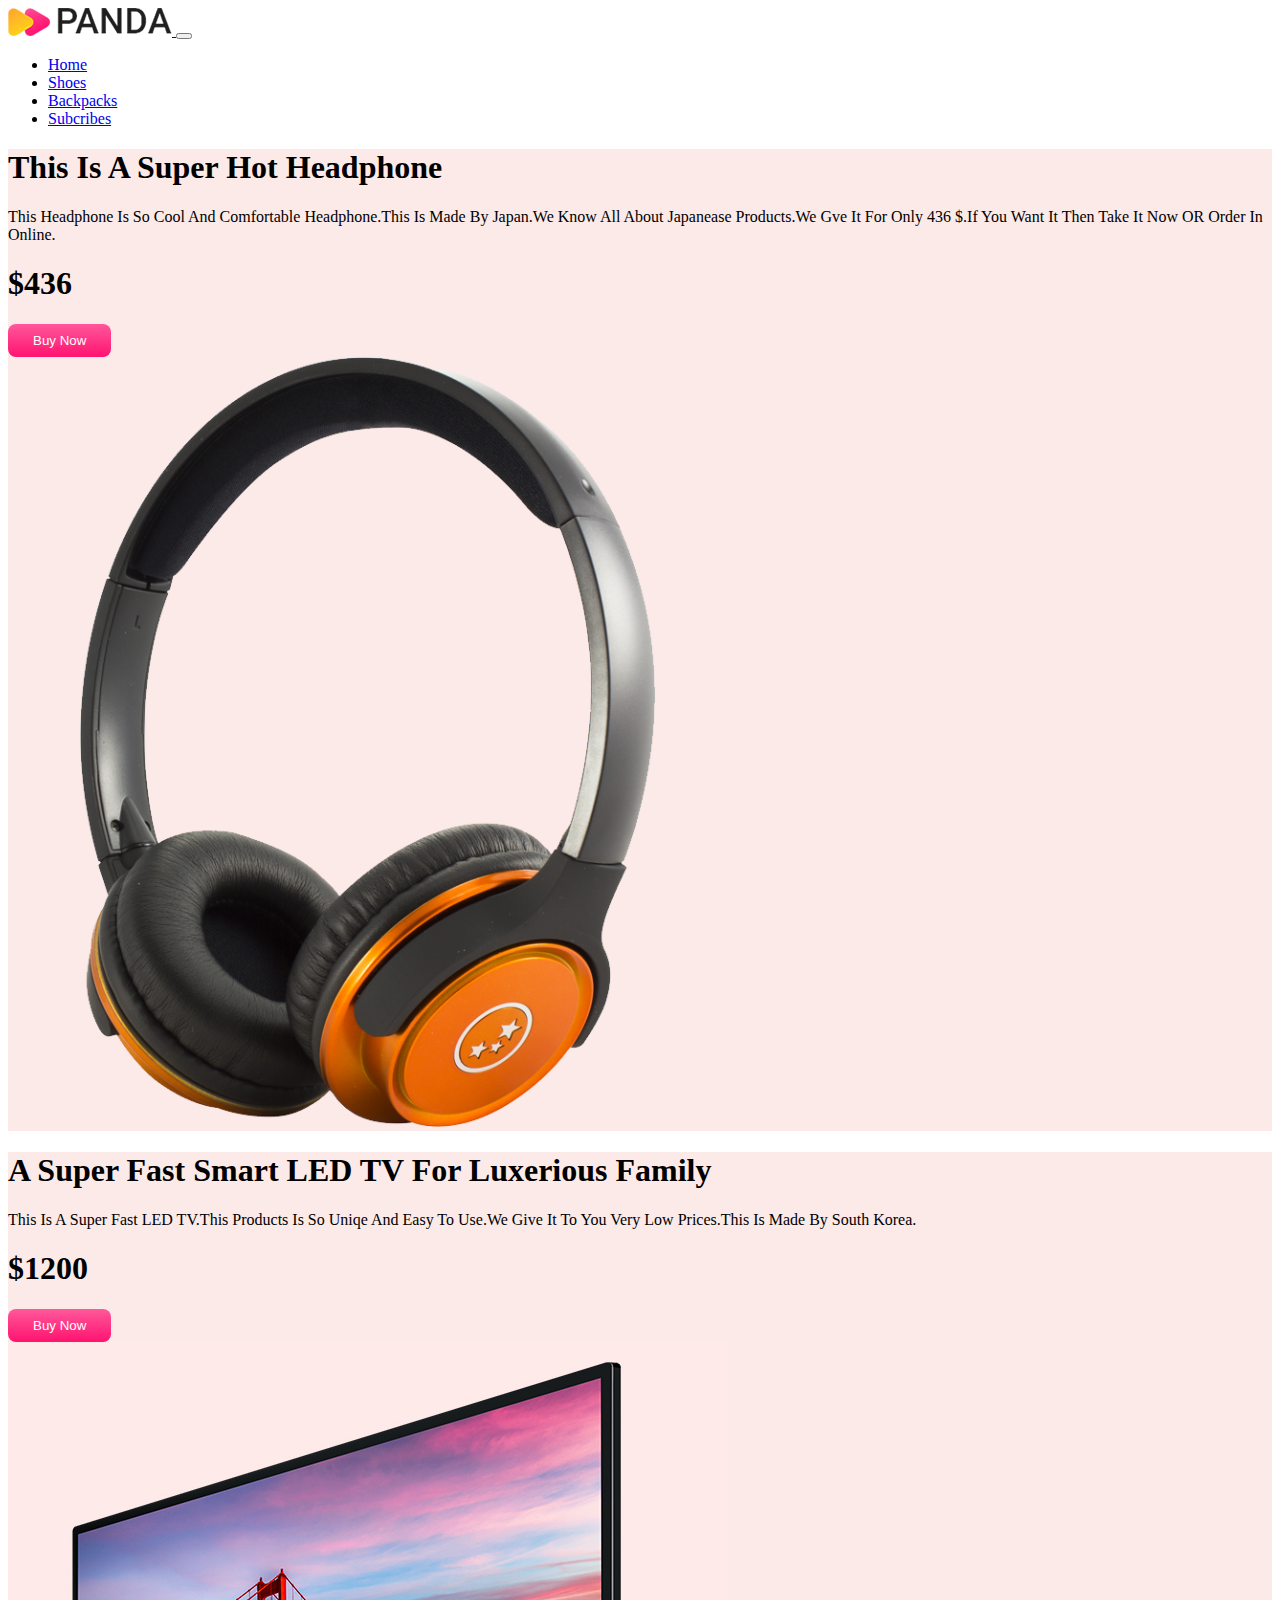
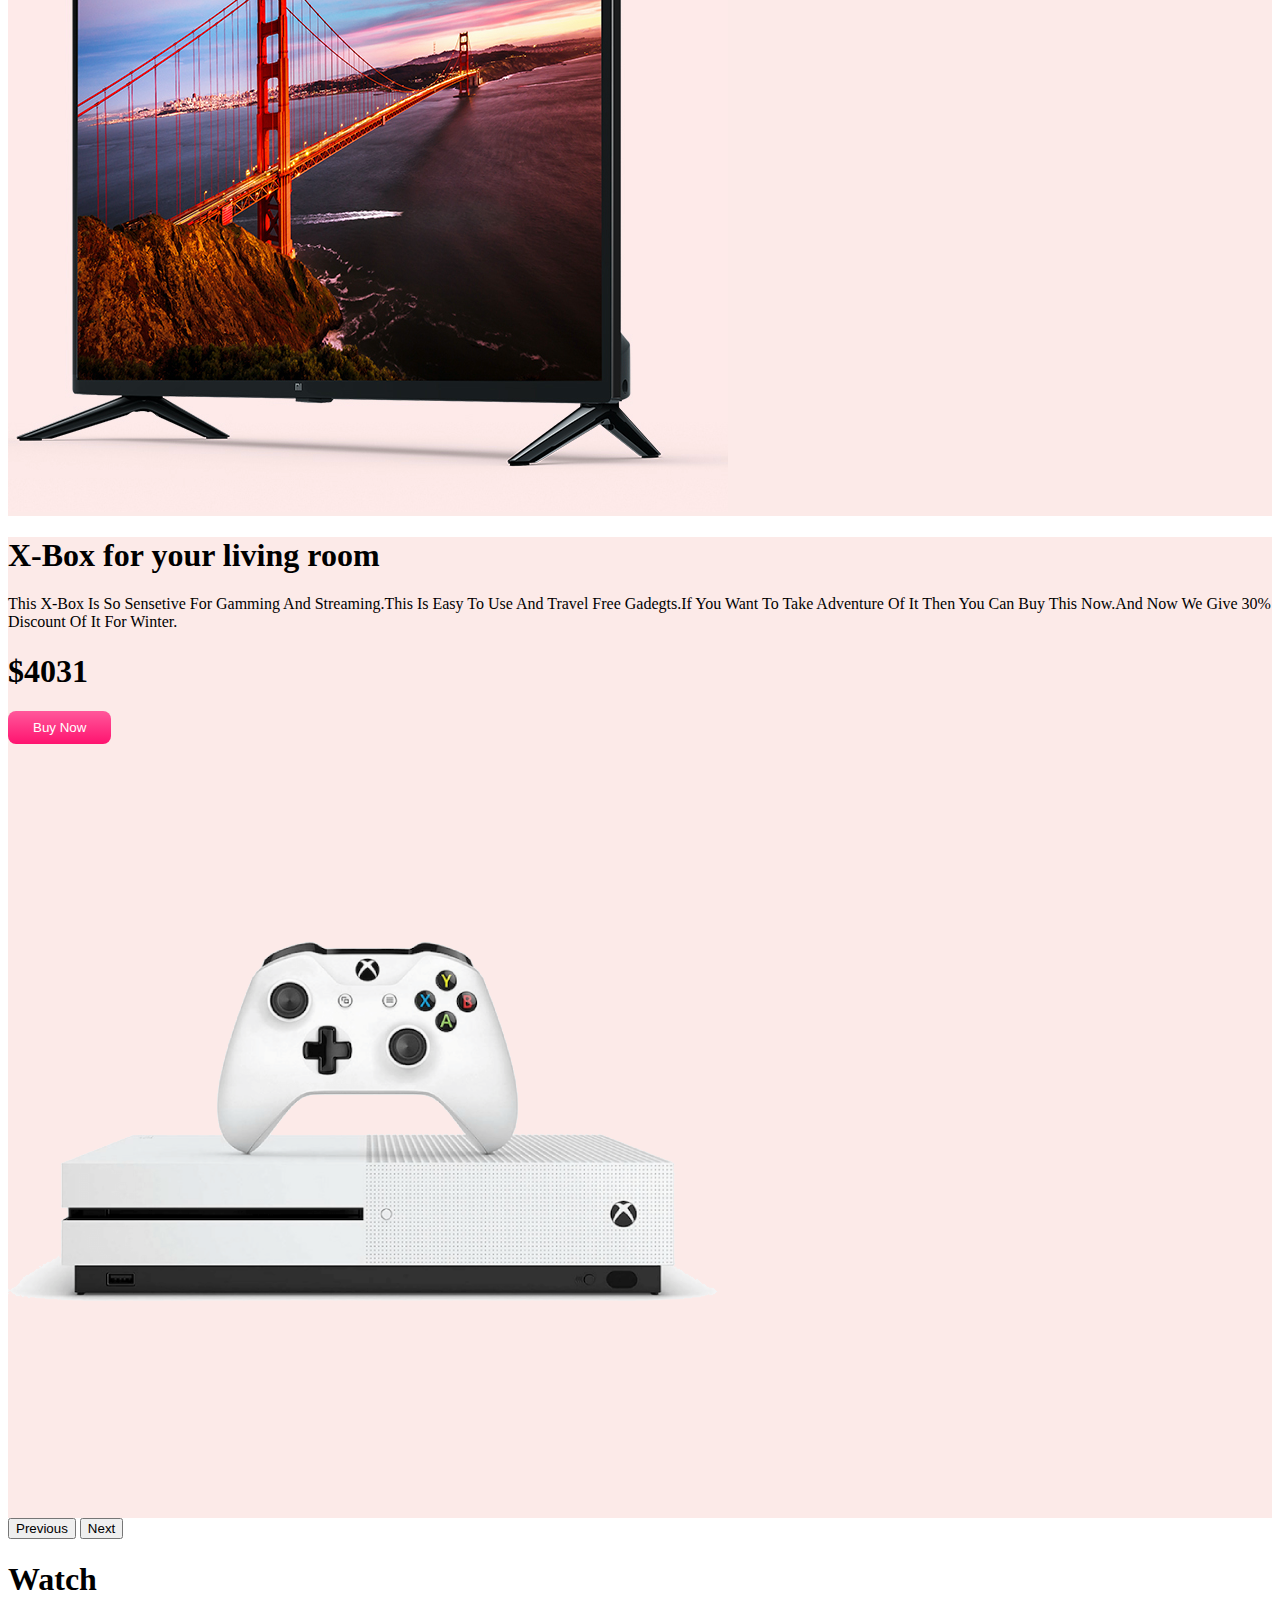
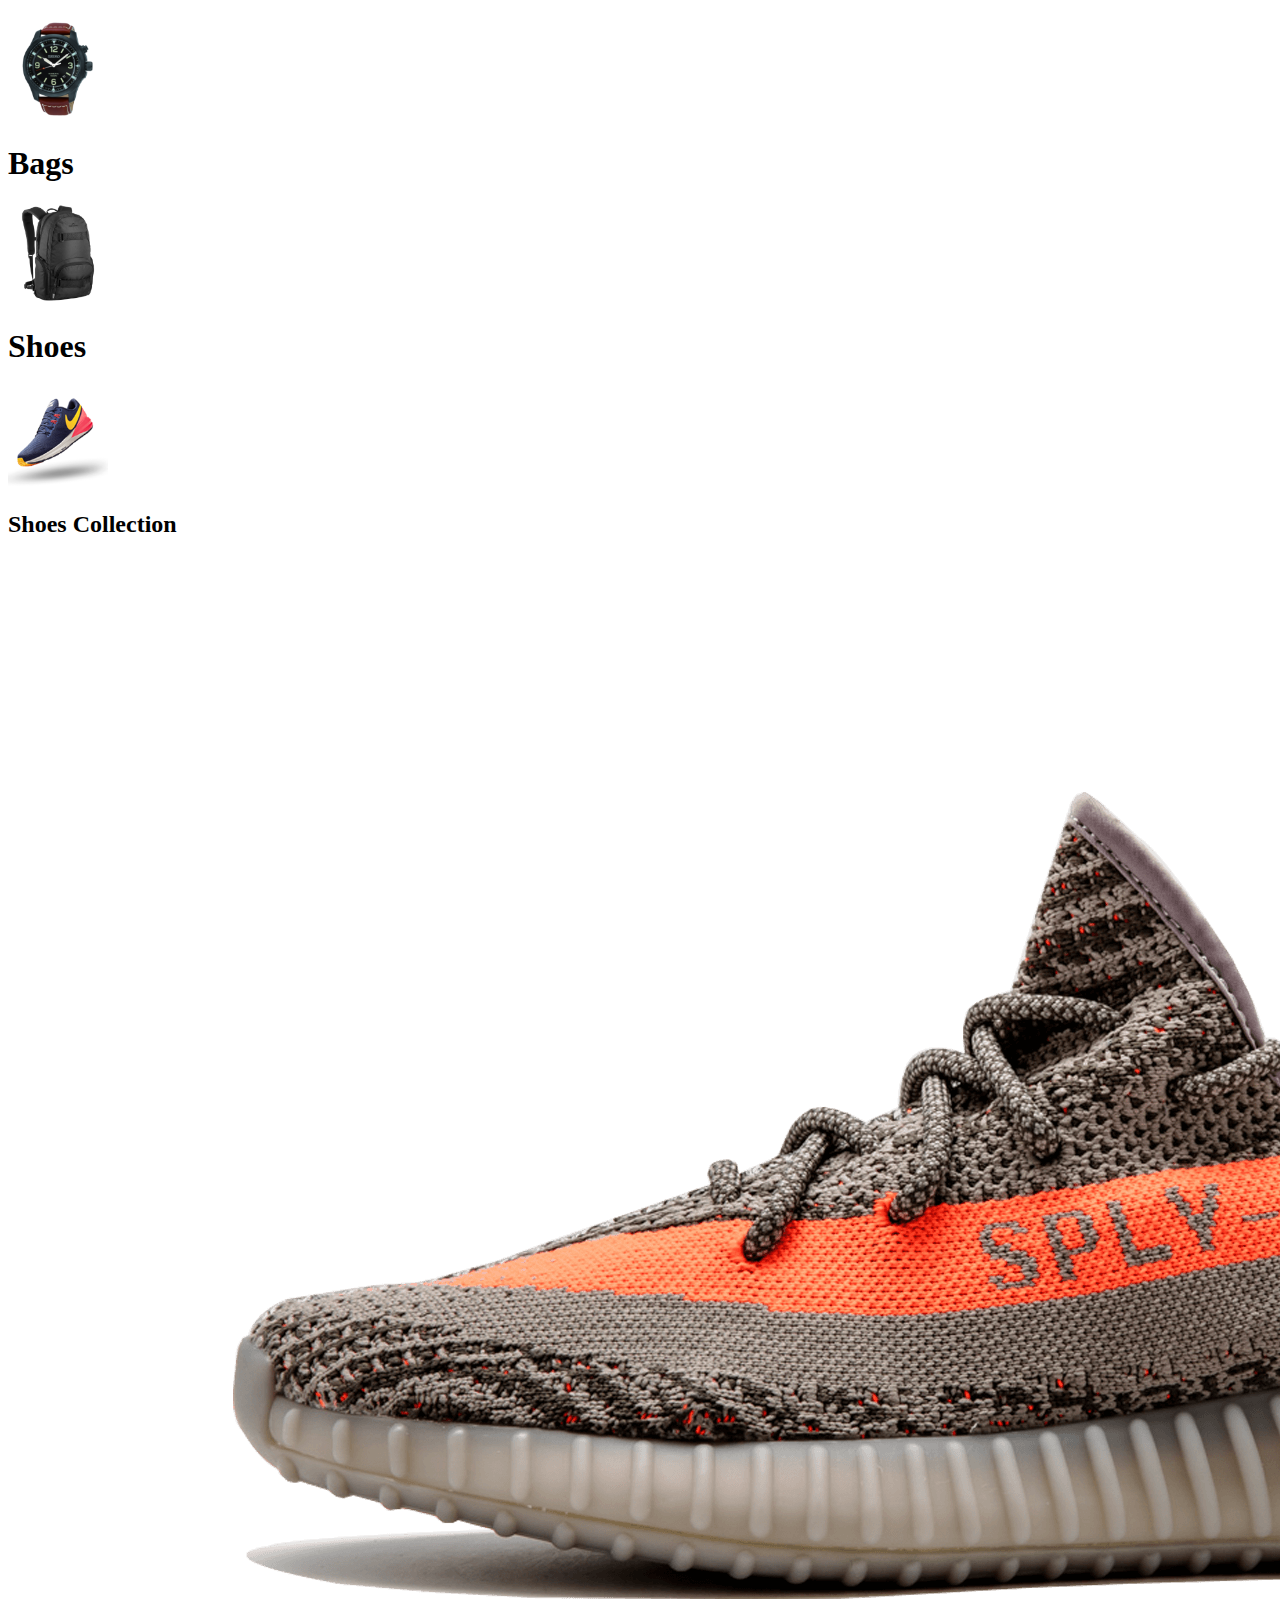
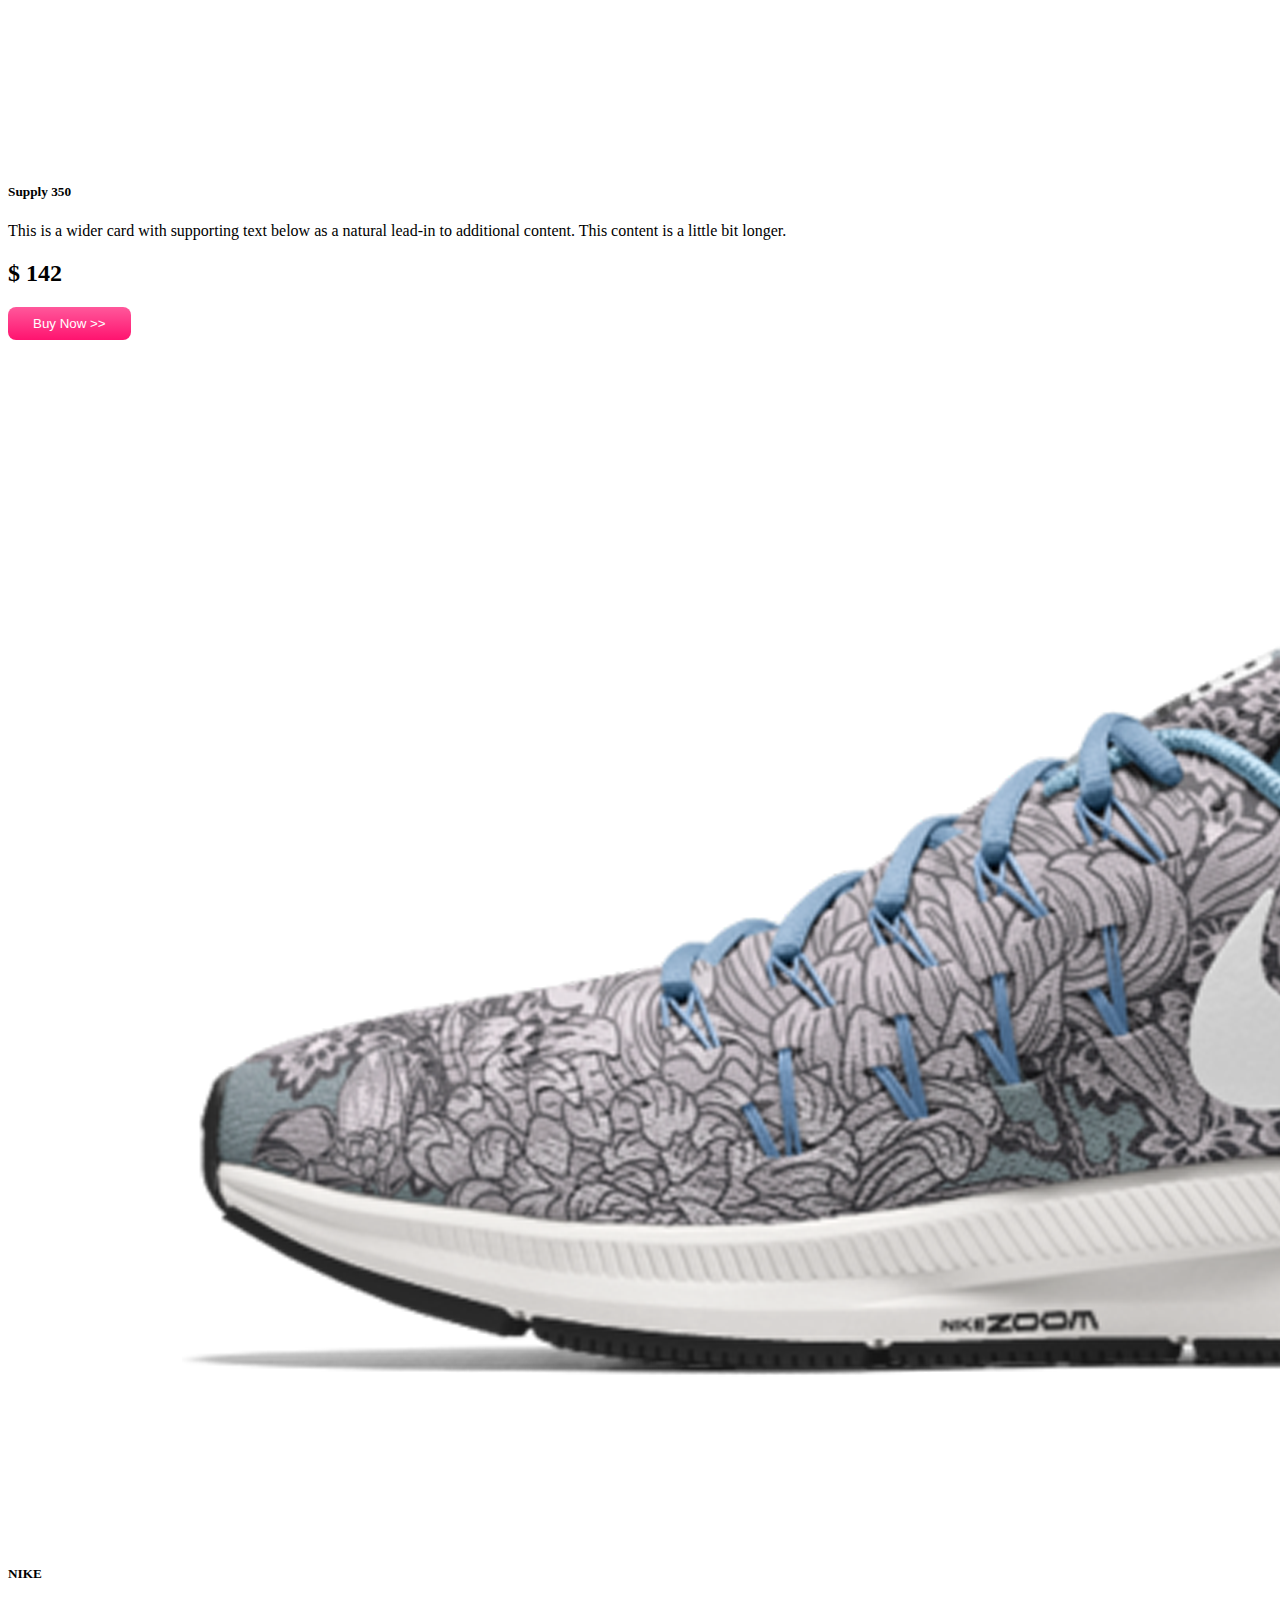
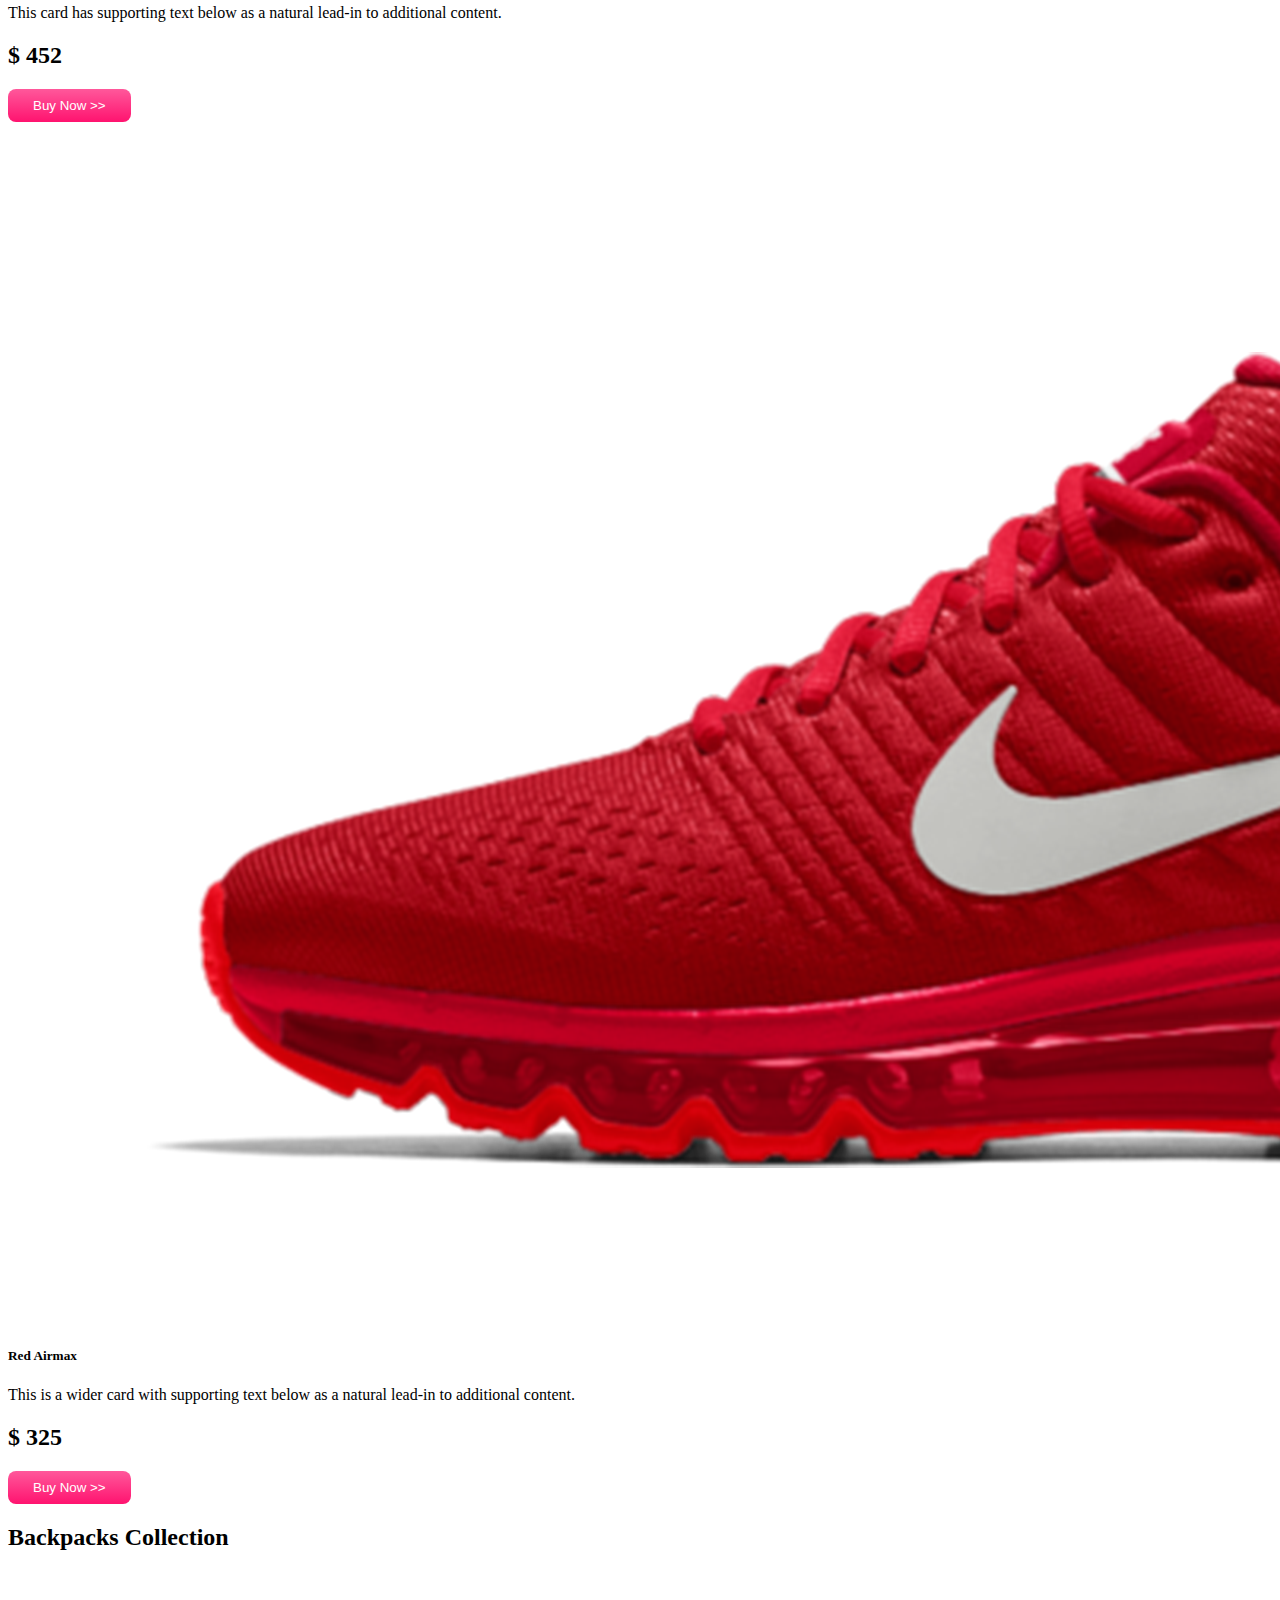
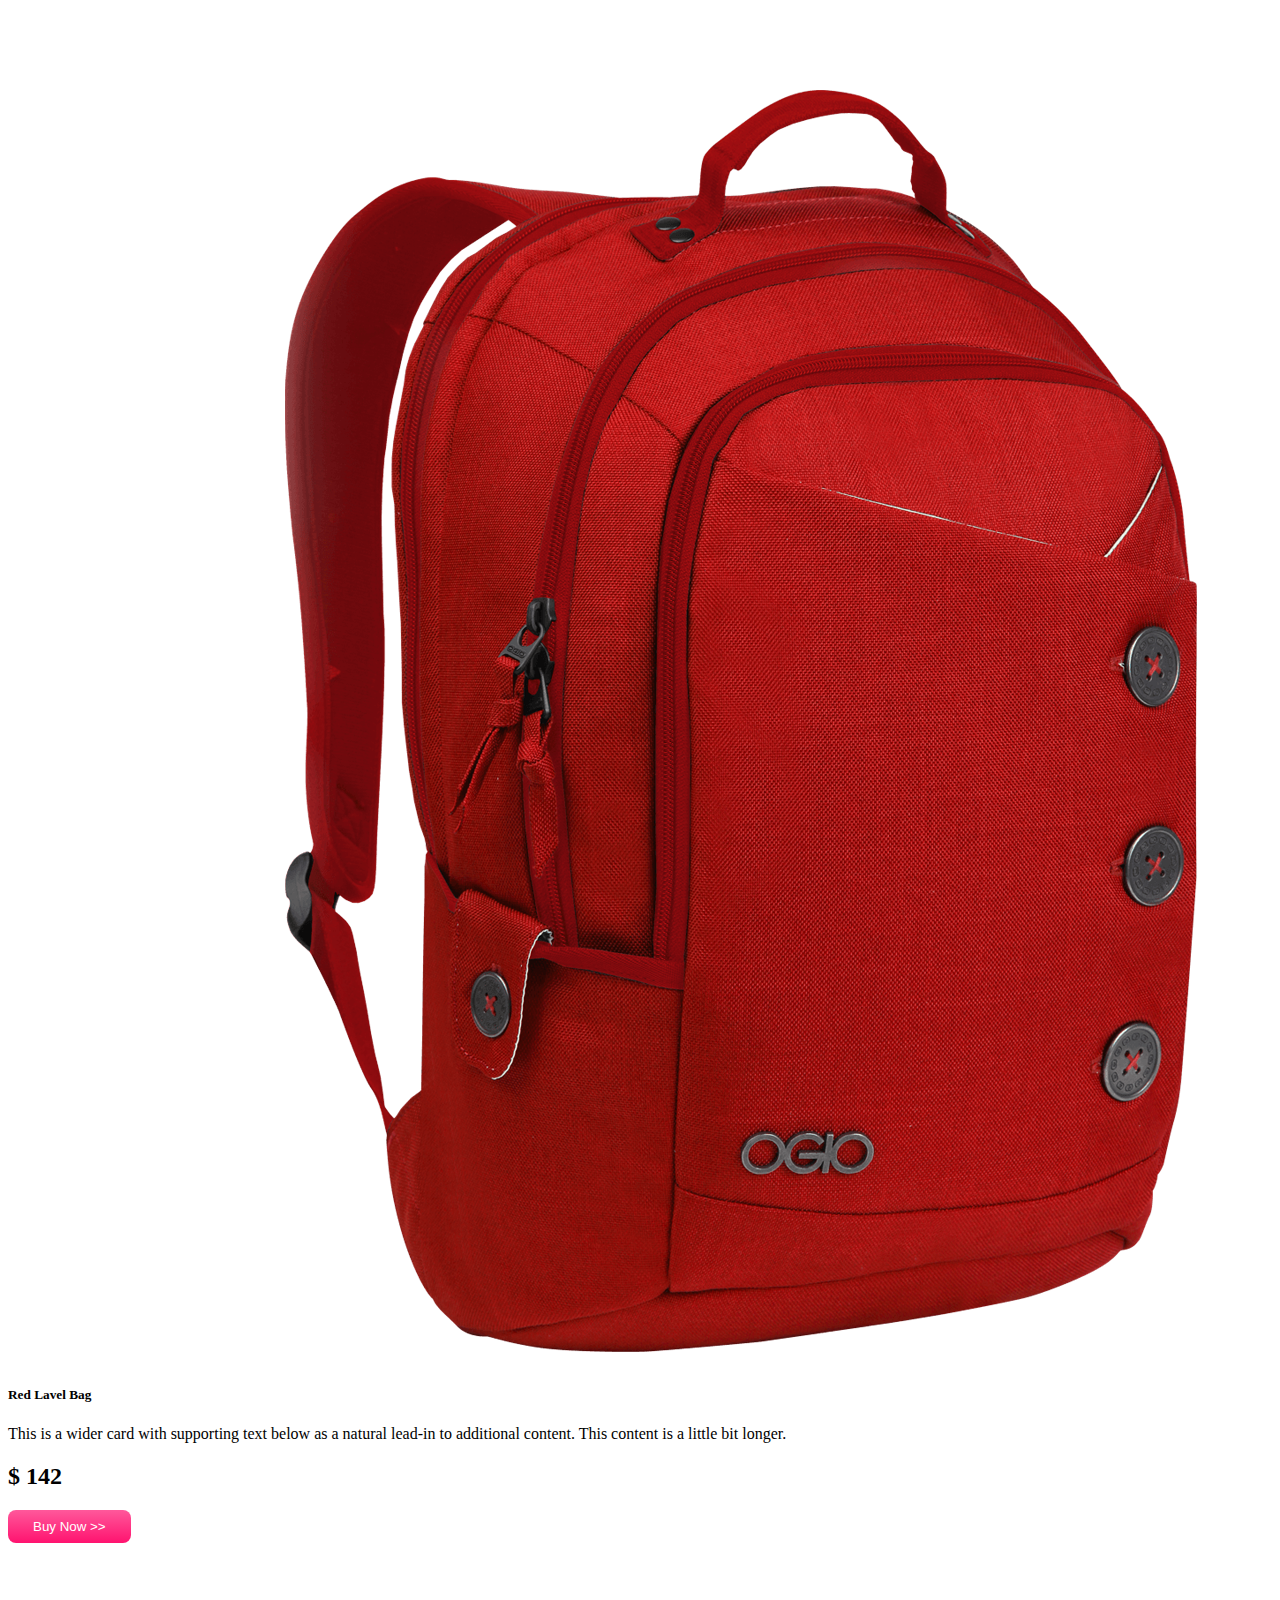
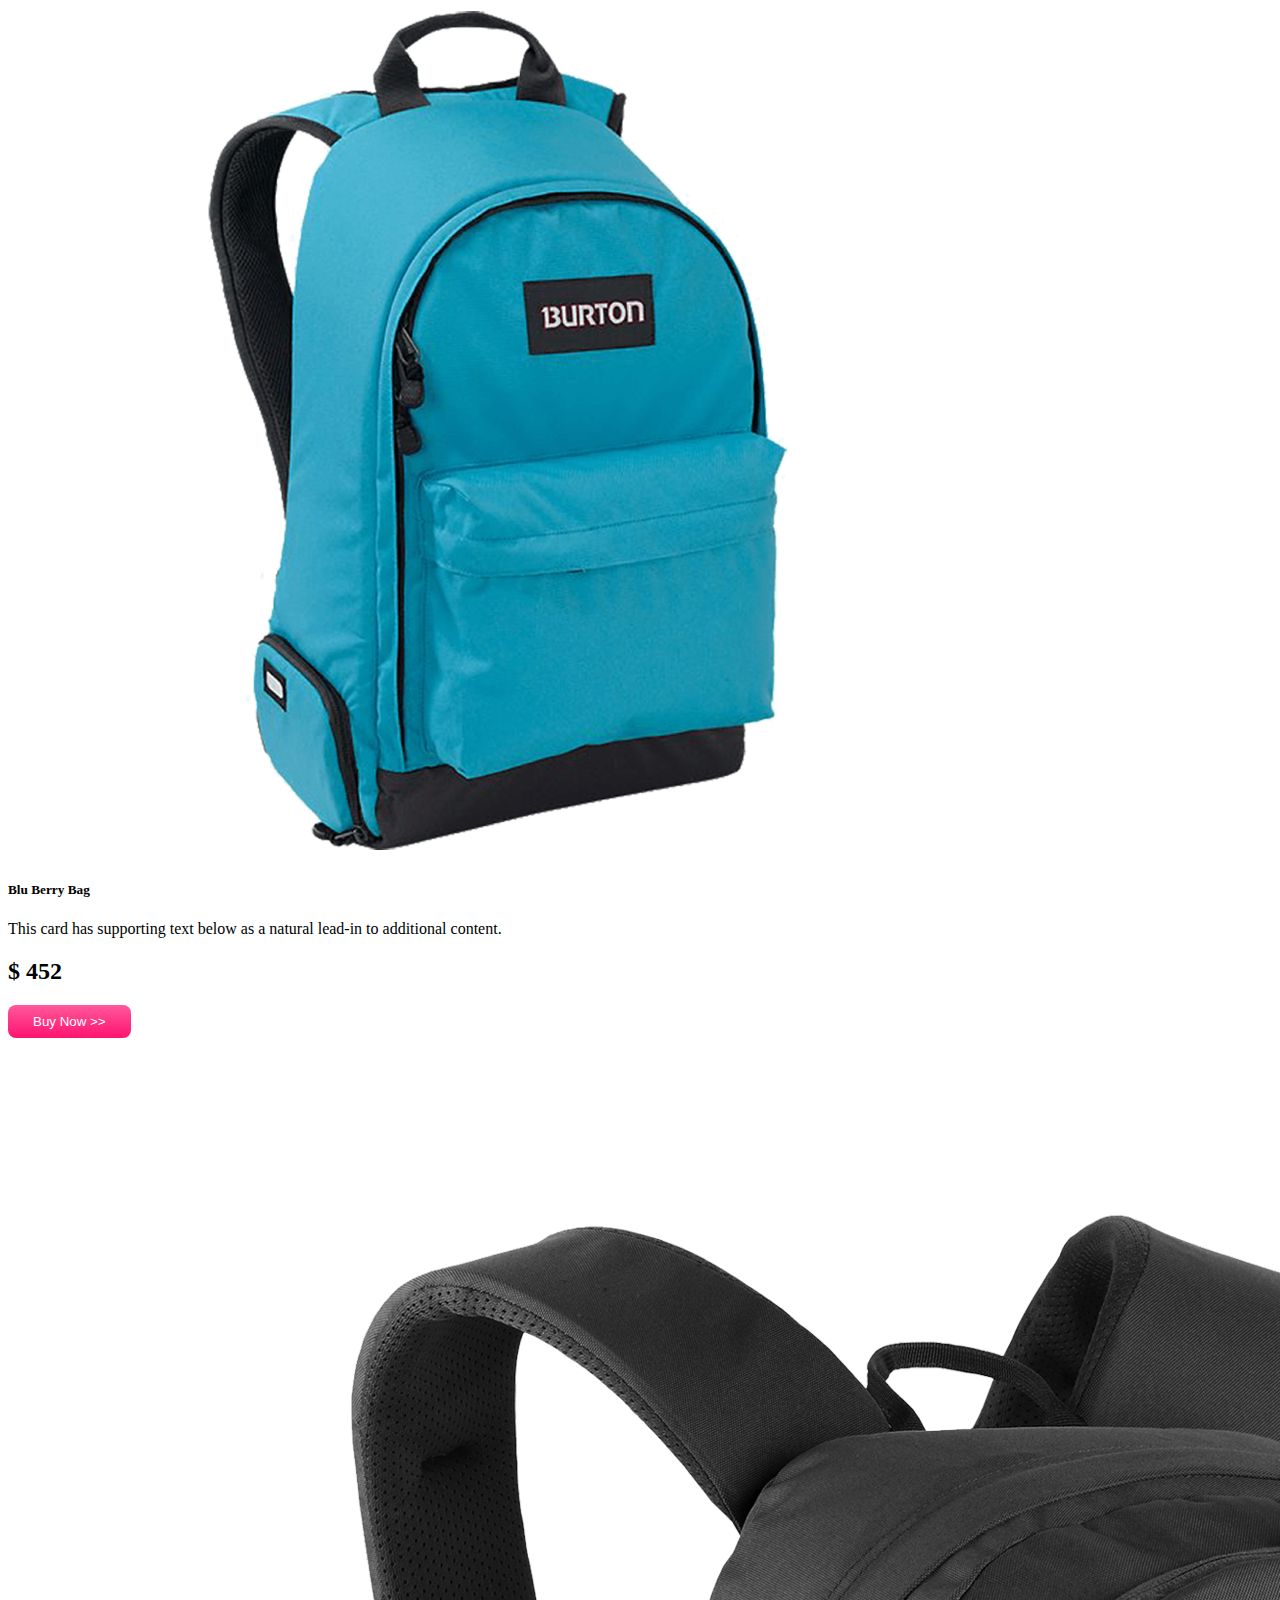
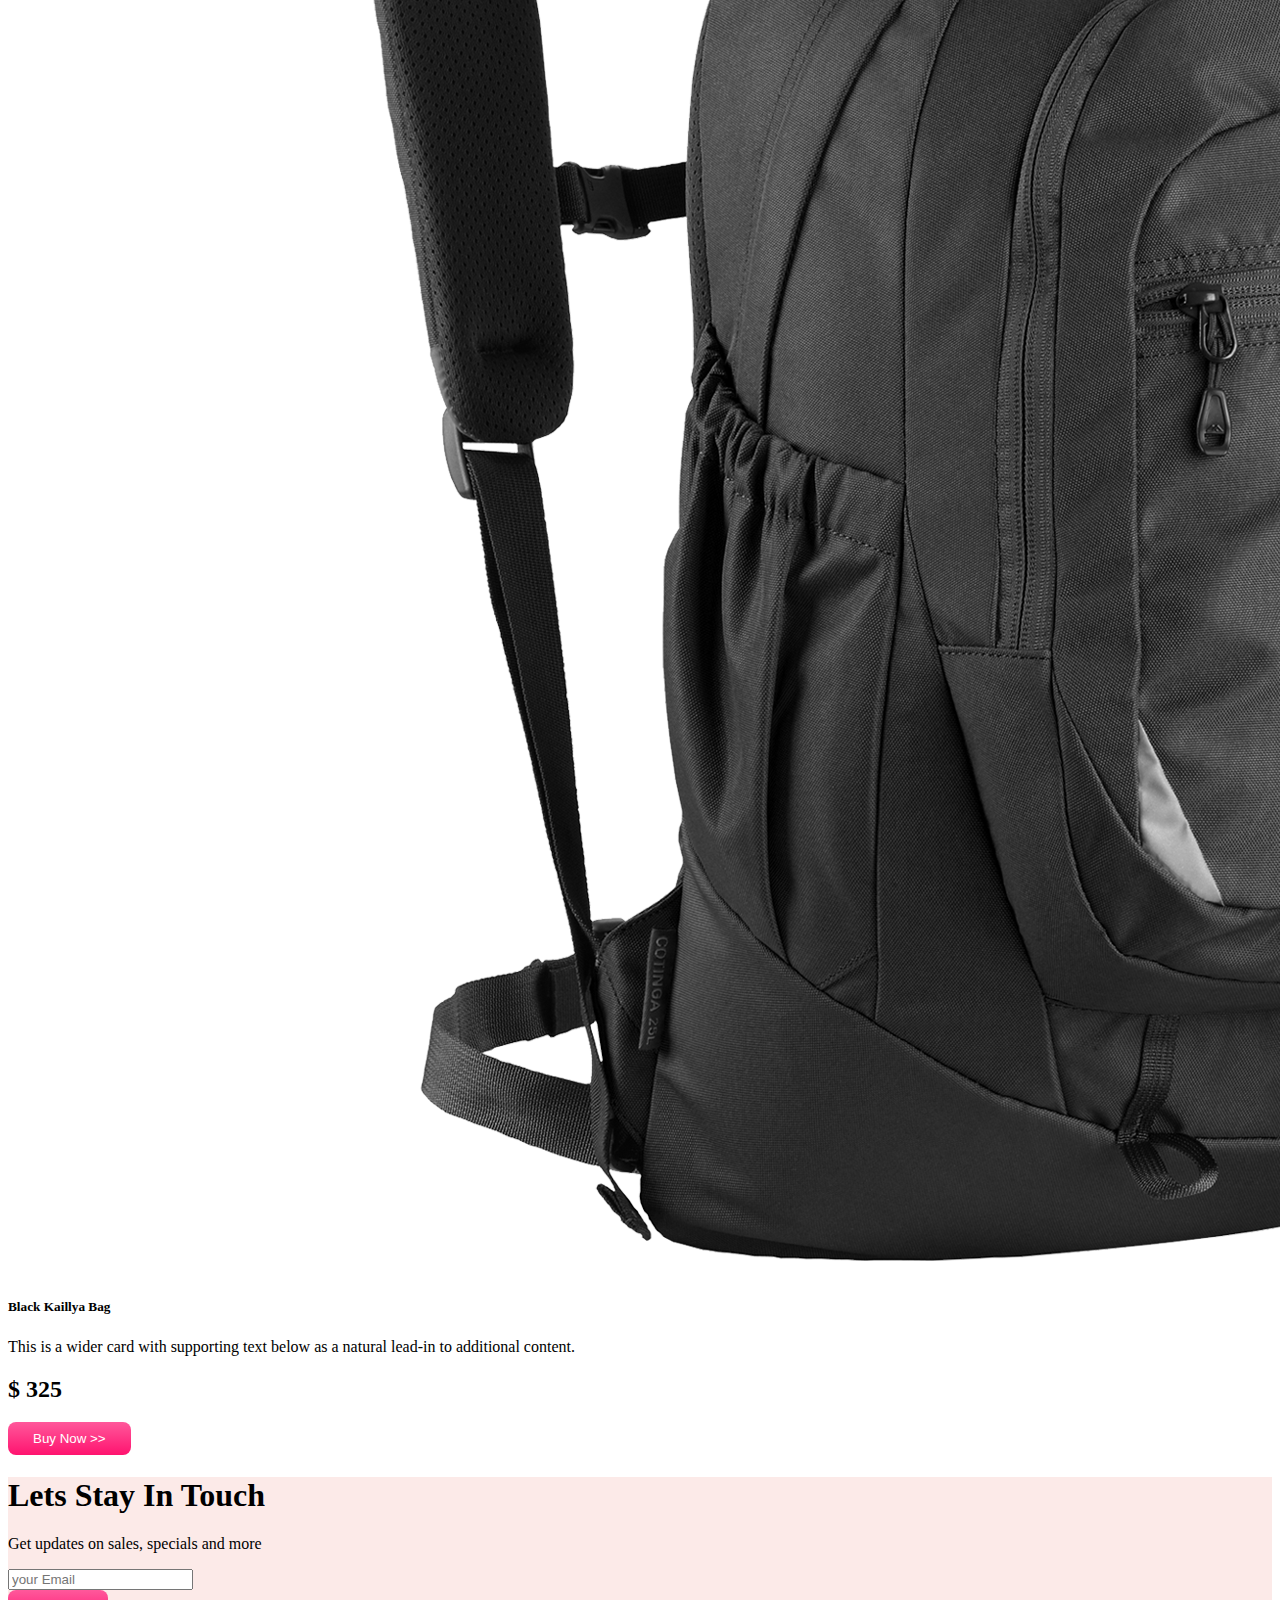
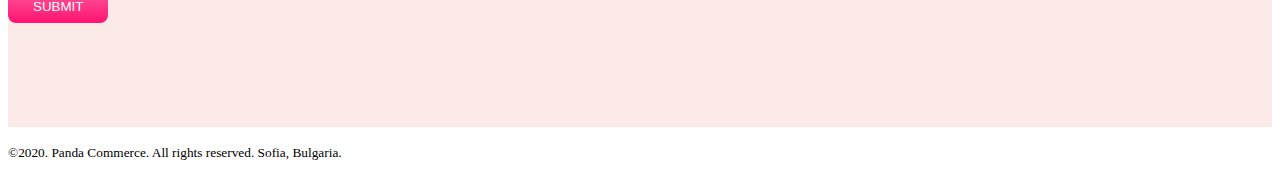
==== commit 0fab505d: "all modified files are added" ====
--- a/panda.html
+++ b/panda.html
@@ -50,7 +50,7 @@
                            <h1>This Is A Super Hot Headphone</h1>
                            <p>This Headphone Is So Cool And Comfortable Headphone.This Is Made By Japan.We Know All About Japanease Products.We Gve It For Only 436 $.If You Want It Then Take It Now OR Order In Online.</p>
                            <h1>$436</h1>
-                           <button class="btn btn-warning">Buy Now</button>
+                           <button class="panda-buy-btn">Buy Now</button>
                          </div>
                          
                          <div class="col-lg-5 m-3">
@@ -58,13 +58,13 @@
                          </div>
                       </div>
                   </div>
-                  <div class="carousel-item p-5">
+                  <div class="carousel-item p-lg-5">
                     <div class="rwo p-5 d-flex align-items-center panda-bg-info bg-gradient rounded border border-2">
                         <div class="col-lg-7 m-3">
                           <h1>A Super Fast Smart LED TV For Luxerious Family</h1>
                           <p>This Is A Super Fast LED TV.This Products Is So Uniqe And Easy To Use.We Give It To You Very Low Prices.This Is Made By  South Korea.</p>
                           <h1>$1200</h1>
-                          <button class="btn btn-warning">Buy Now</button>
+                          <button class="panda-buy-btn">Buy Now</button>
                         </div>
                         <div class="col-lg-5 m-3">
                            <img src="images/banner-images/tv.png" class="d-block w-100" alt="...">
@@ -77,7 +77,7 @@
                           <h1>X-Box for your living room</h1>
                           <p>This X-Box Is So Sensetive For Gamming And Streaming.This Is Easy To Use And Travel Free Gadegts.If You Want To Take Adventure Of It Then You Can Buy This Now.And Now We Give 30% Discount Of It For Winter.</p>
                           <h1>$4031</h1>
-                          <button class="btn btn-warning">Buy Now</button>
+                          <button class="panda-buy-btn">Buy Now</button>
                         </div>
                         
                         <div class="col-lg-5 m-3">
@@ -99,7 +99,7 @@
     </header>
     <main>
         <!-- Products Categories -->
-       <section class="container my-5">
+       <section class="container my-5 categories">
             <div class="row g-4">
               <div class="col-lg-4 col-md-6 col-12">
                 <div class="p-3 border bg-warning d-flex align-items-center justify-content-between rounded-3">
@@ -134,7 +134,7 @@
                   <h2>$ 142</h2>
                 </div>
                 <div class="m-3">
-                 <button class="btn btn-warning">Buy Now >></button>
+                 <button class="panda-buy-btn">Buy Now >></button>
                 </div>
               </div>
             </div>
@@ -147,7 +147,7 @@
                   <h2>$ 452</h2>
                 </div>
                 <div class="m-3">
-                    <button class="btn btn-warning">Buy Now >></button>
+                    <button class="panda-buy-btn">Buy Now >></button>
                 </div>
               </div>
             </div>
@@ -160,7 +160,7 @@
                   <h2>$ 325</h2>
                 </div>
                 <div class="m-3">
-                    <button class="btn btn-warning">Buy Now >></button>
+                    <button class="panda-buy-btn">Buy Now >></button>
                 </div>
               </div>
             </div>
@@ -179,7 +179,7 @@
                <h2>$ 142</h2>
              </div>
              <div class="m-3">
-              <button class="btn btn-warning">Buy Now >></button>
+              <button class="panda-buy-btn">Buy Now >></button>
              </div>
            </div>
          </div>
@@ -192,7 +192,7 @@
                <h2>$ 452</h2>
              </div>
              <div class="m-3">
-                 <button class="btn btn-warning">Buy Now >></button>
+                 <button class="panda-buy-btn">Buy Now >></button>
              </div>
            </div>
          </div>
@@ -205,7 +205,7 @@
                <h2>$ 325</h2>
              </div>
              <div class="m-3">
-                 <button class="btn btn-warning">Buy Now >></button>
+                 <button class="panda-buy-btn">Buy Now >></button>
              </div>
            </div>
          </div>
@@ -216,23 +216,14 @@
         <div>
             <h1>Lets Stay In Touch</h1>
         <p>Get updates on sales, specials and more</p>
-        <input type="" placeholder="your Email"><br>
-        <button class="btn btn-warning">SUBMIT</button>
+        <input class="form-control" type="" placeholder="your Email"><br>
+        <button class="panda-buy-btn">SUBMIT</button>
         </div>
     </section>
     </main>
-
     <footer class="mt-5 text-center">
         <p><small>©2020. Panda Commerce. All rights reserved. Sofia, Bulgaria.</small></p>
-     
     </footer>
-    
-
-
-
-
-
-
     <!-- Bootstrap Bundle Script -->
     <script src="https://cdn.jsdelivr.net/npm/bootstrap@5.0.2/dist/js/bootstrap.bundle.min.js" integrity="sha384-MrcW6ZMFYlzcLA8Nl+NtUVF0sA7MsXsP1UyJoMp4YLEuNSfAP+JcXn/tWtIaxVXM" crossorigin="anonymous"></script>
 </body>
--- a/css/style.css
+++ b/css/style.css
@@ -1,3 +1,13 @@
 .panda-bg-info {
   background-color: #fceae8;
 }
+.categories img {
+  width: 100px;
+}
+.panda-buy-btn {
+  color: white;
+  border-radius: 8px;
+  padding: 9px 25px;
+  border: none;
+  background-image: linear-gradient(to bottom, #ff589b 0%, #ff136f 100%);
+}
